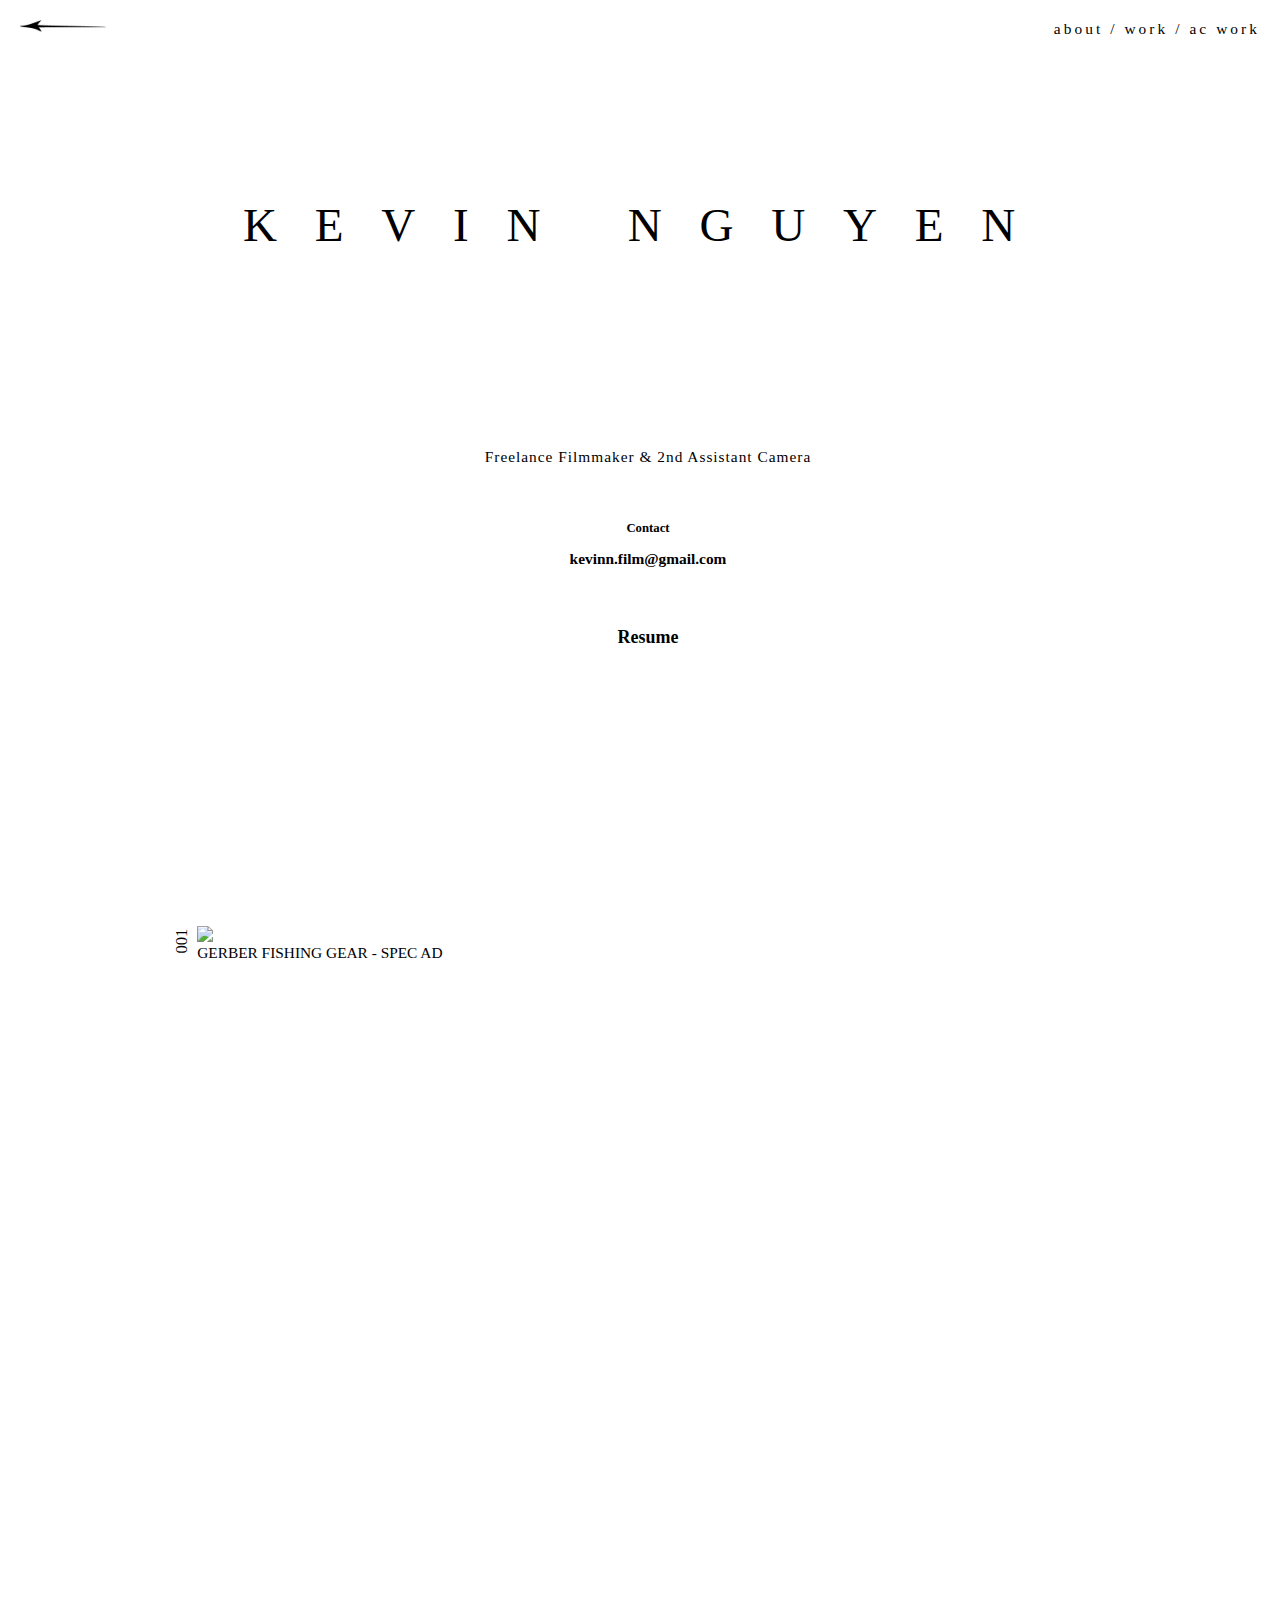
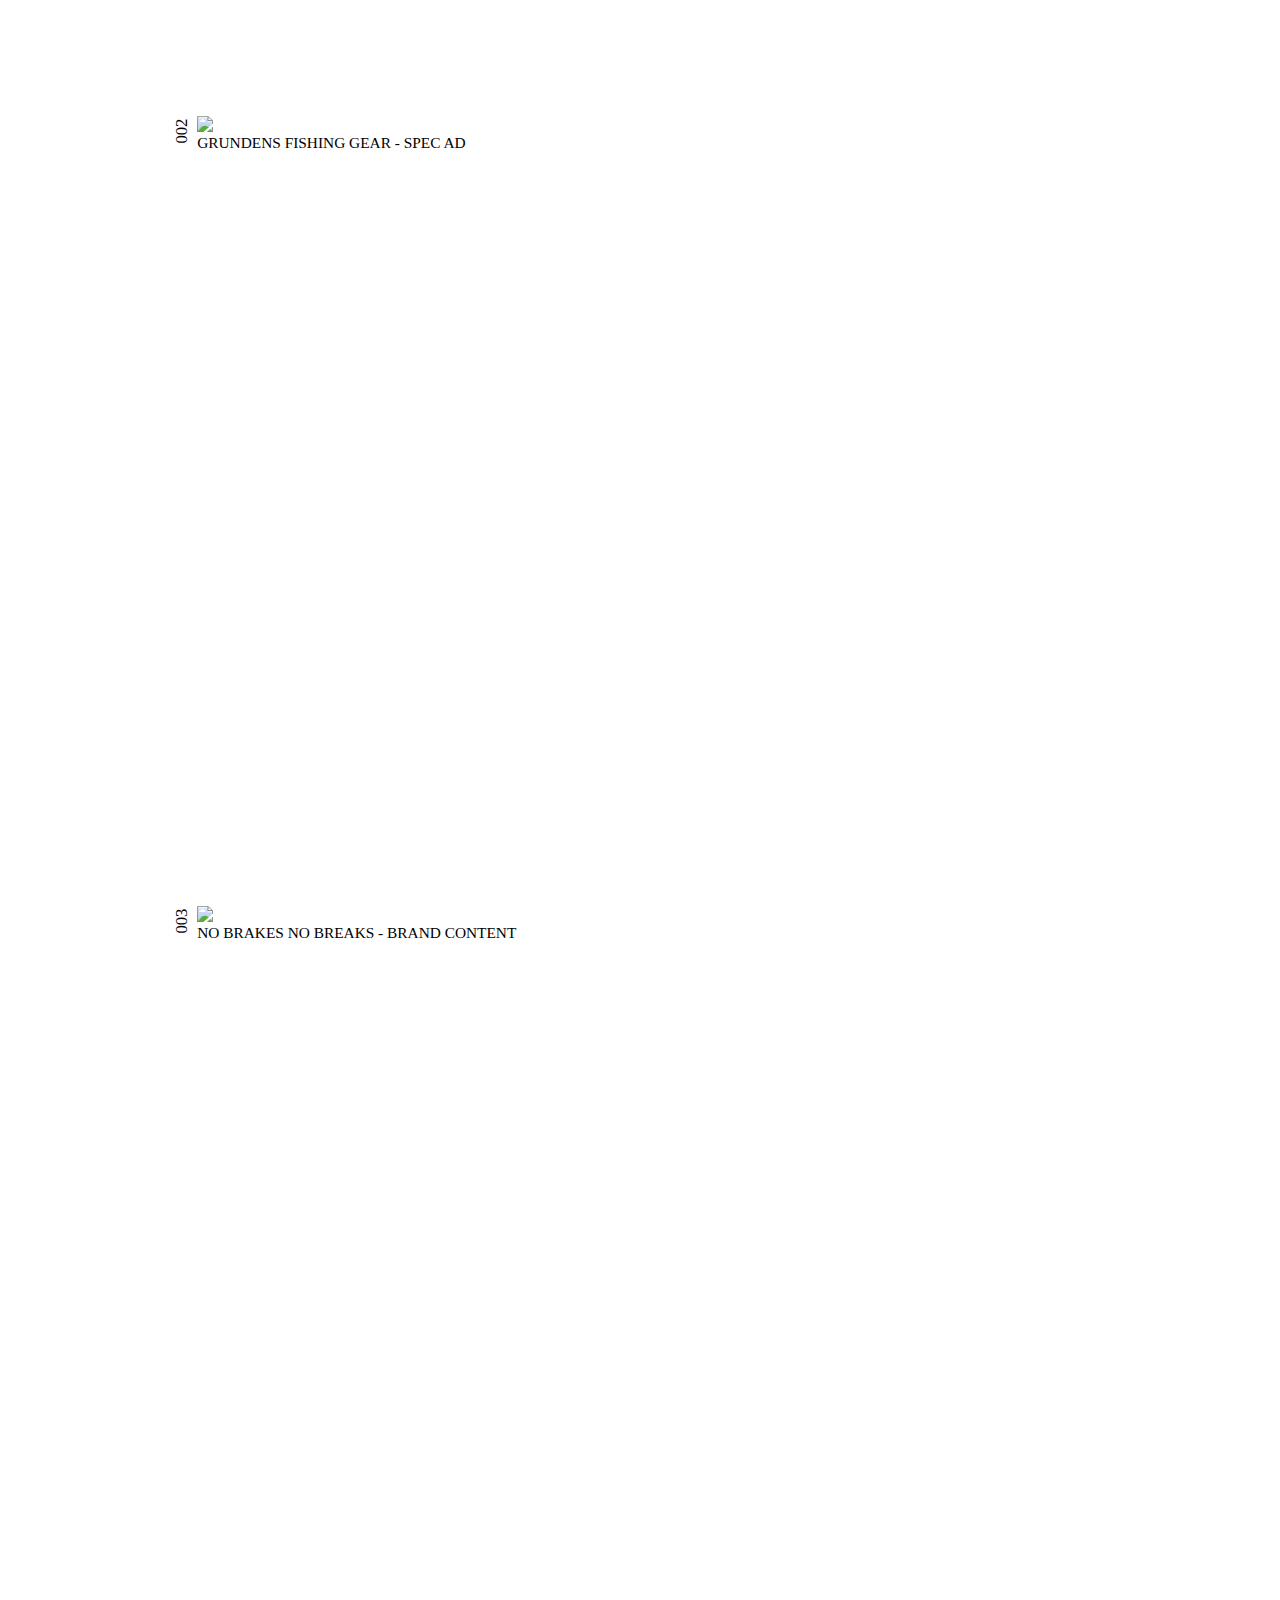
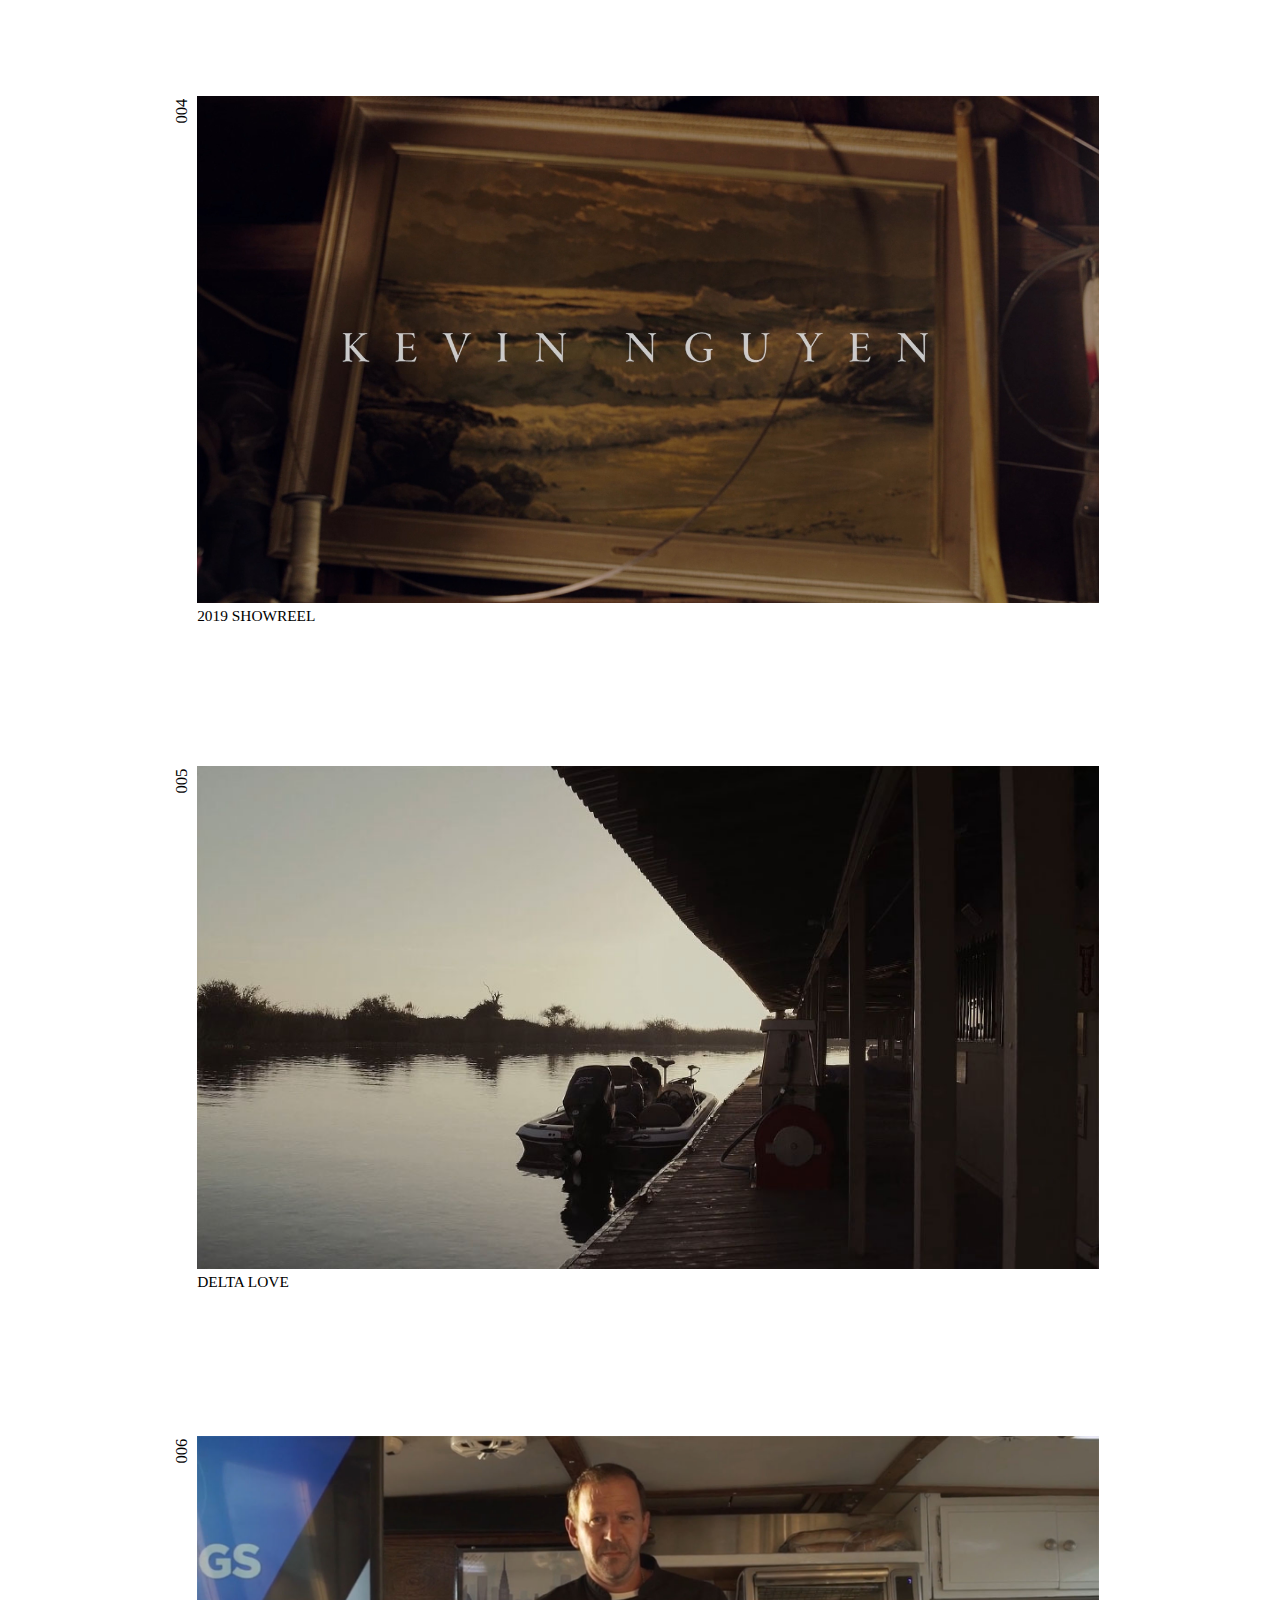
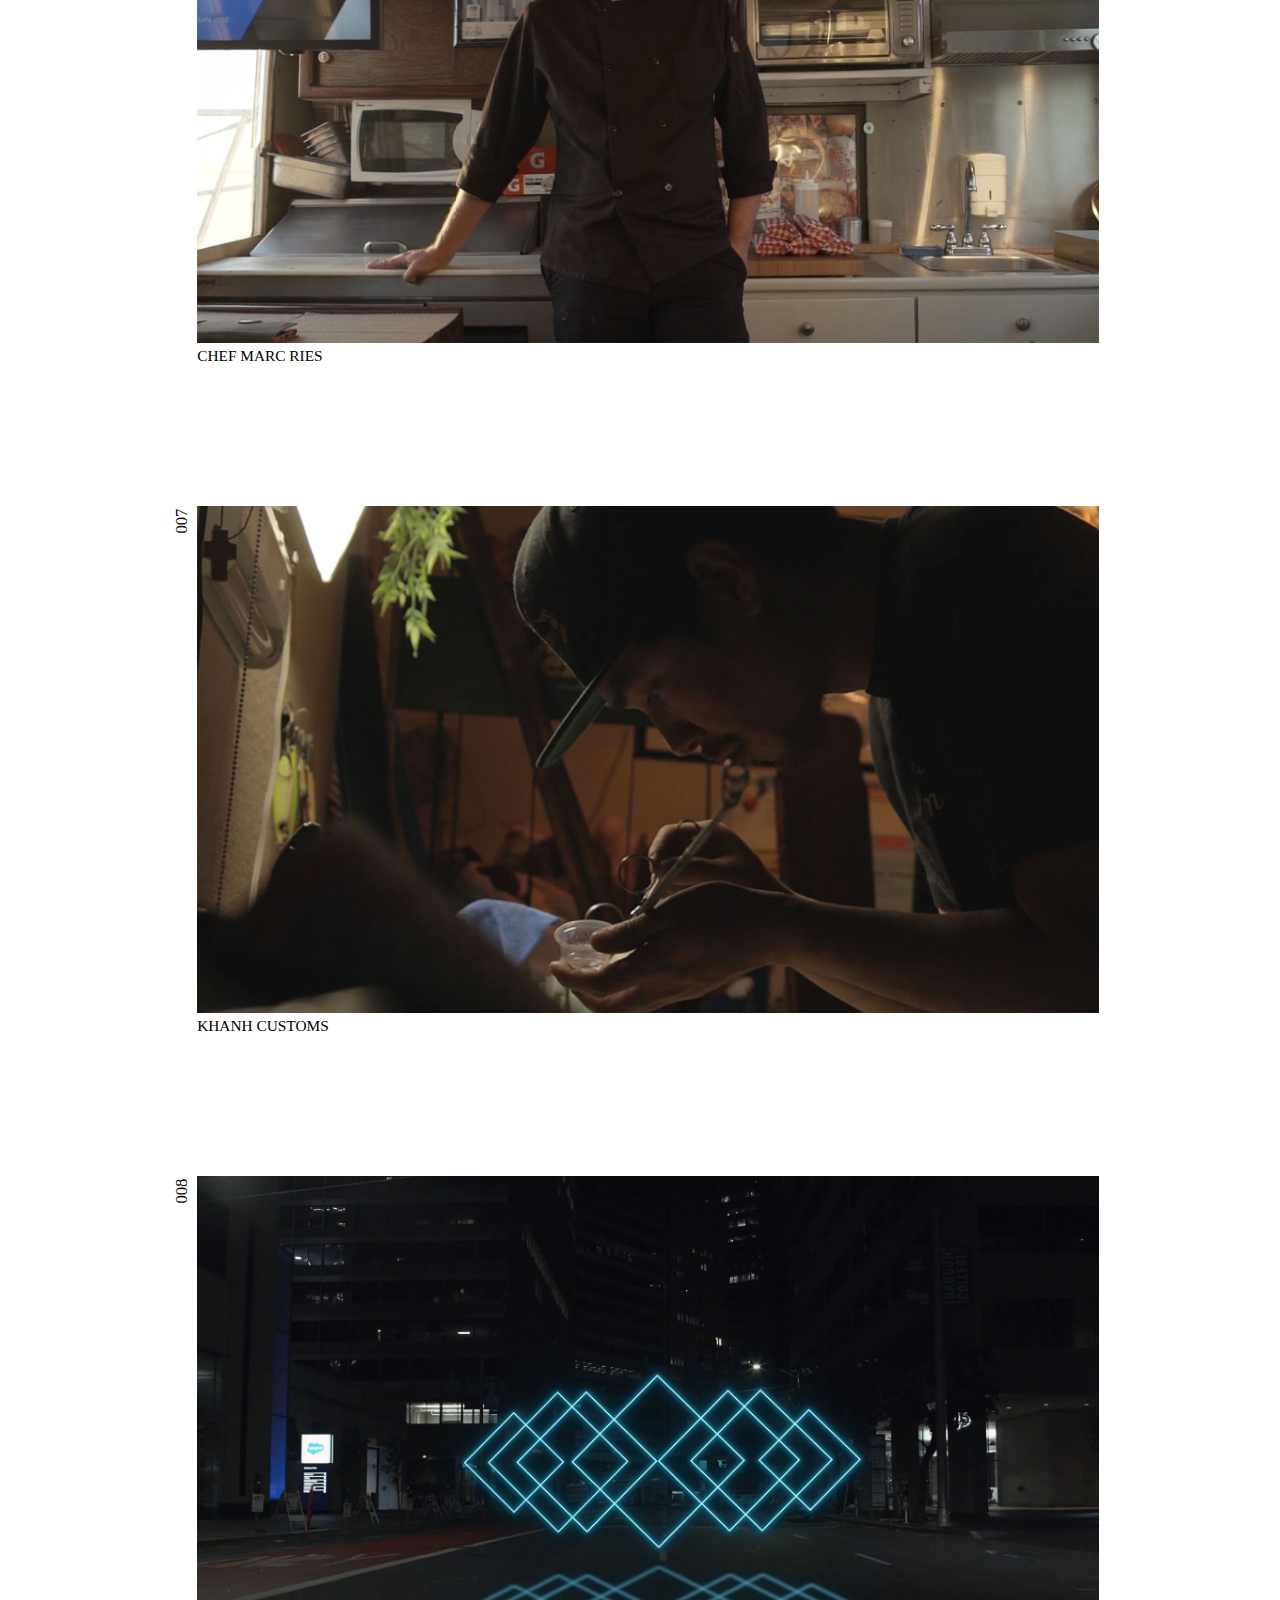
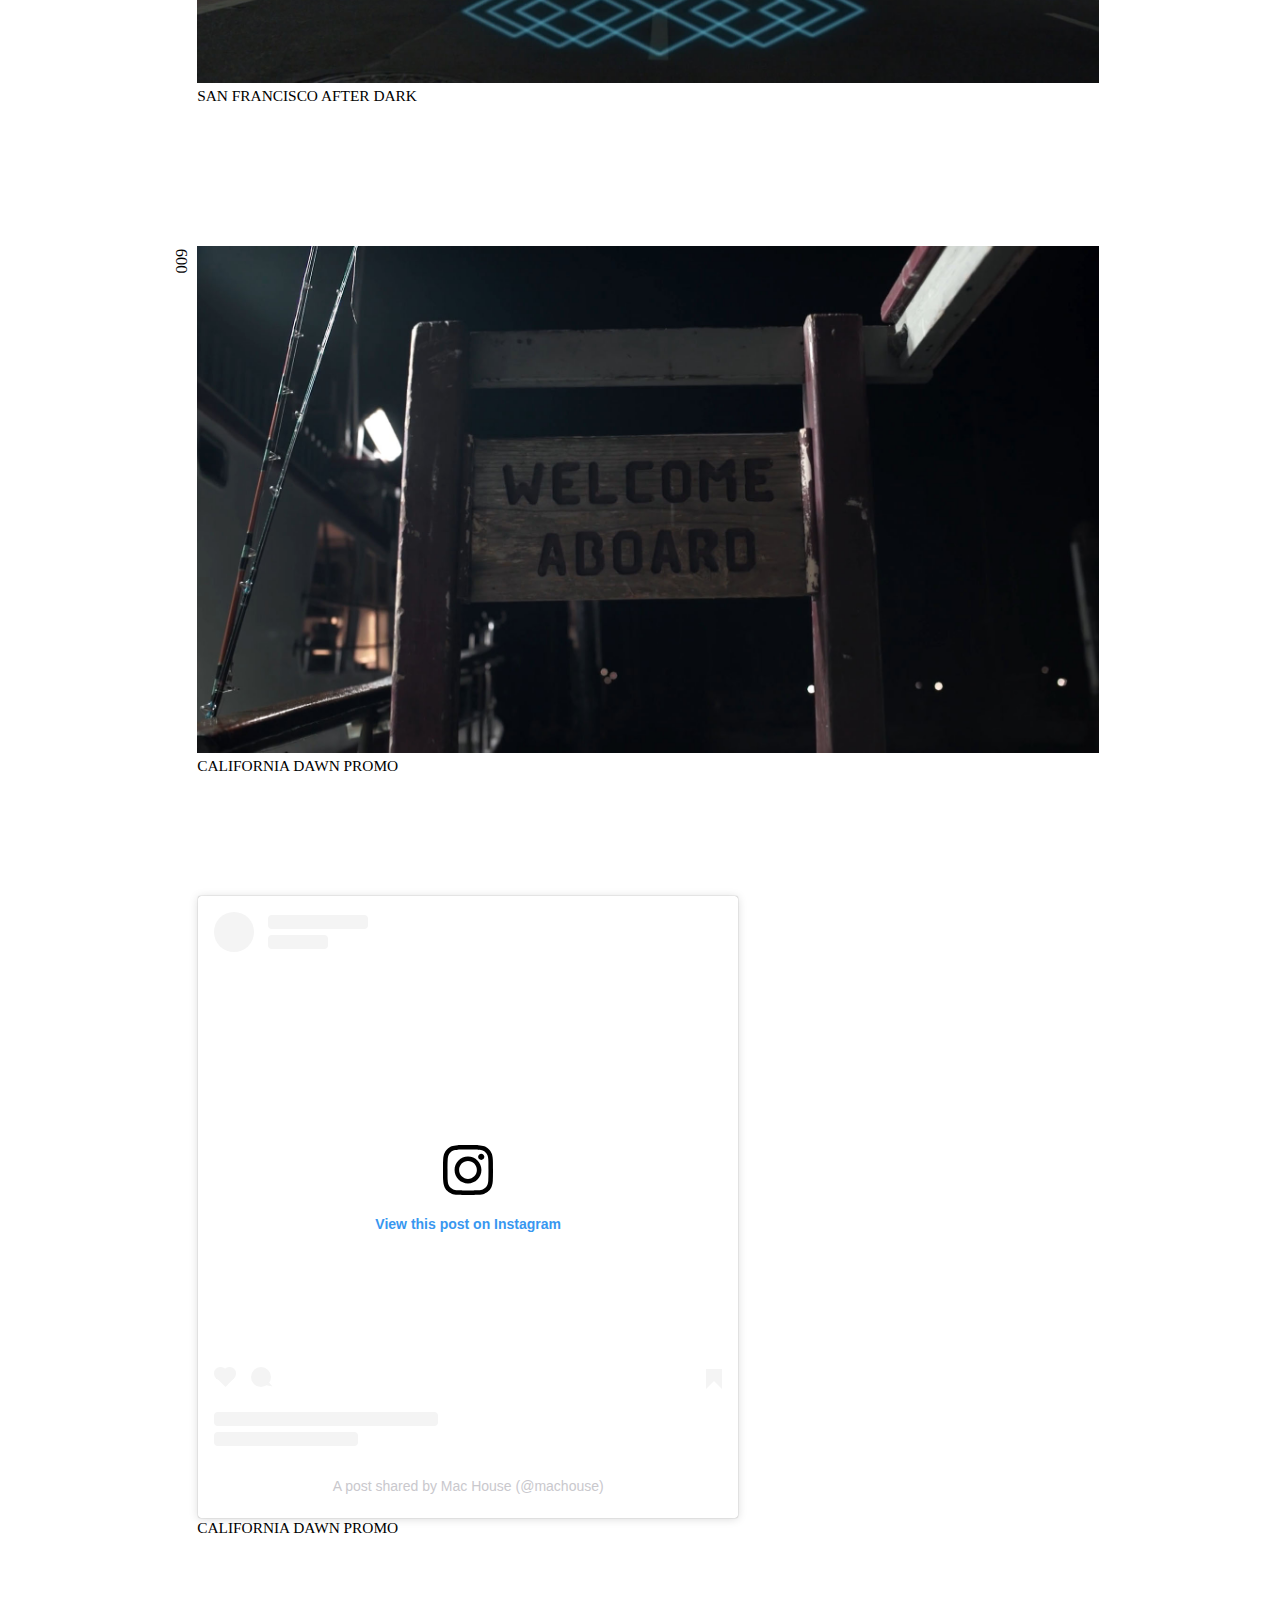
==== about.html @ 64e60bce "Build" ====
<!DOCTYPE html>
<html lang="en">
<head>


     <meta charset="UTF-8">
     <meta name="viewport" content="width=device-width, initial-scale=1.0">
     <meta http-equiv="X-UA-Compatible" content="ie=edge">
     <title>Kevin Nguyen</title>
     <link rel="stylesheet" href="master.css">
     <link rel="stylesheet" href="css/lity.css">

     <link rel="stylesheet" href="https://use.typekit.net/zfg3iel.css">


     <script src="https://code.jquery.com/jquery-3.3.1.js"></script>
     <script src="js/jquery.vide.js"></script>
     <script src="js/main.js"></script>
     <script src="js/lity.js"></script>
     <script src="js/jquery.js"></script>

</head>
<body >

 <div id="navL">
<!--  <a href = "index.html"><IMG SRC="imgs/back.png" ALT="back"></a>
   -->   
   <a href="index.html" id="back">sdfs</a>

 </div> 
    

<!-- <div class="biocontainer">
 <div id="nameAbout">Kevin Nguyen</div>
 <div id="bio">
I am a free lance filmmaker from San Jose, California.<br/>
</div> 
</div> -->


<div id="navRabout">
   <a href="#" style="color:#000">about</a>
   /
   <a href="#work_section" style="color:#000">work</a>
    /
      <a href="ac.html" style="color:#000">AC Work</a>

</div>


<!-- <div id="bio">
I am a free lance film maker in San Jose, California.<br/>
 Capturing the outdoor lifestyle from land and water from a different persepctive. 
</div> -->


<!-- <div id="contact">
<p>Contact</p>
<p>kevinn.film@gmail.com </p>
</div> -->




<div class="row">
  <div class="column1" >
  </div>

   <div class="column2" >
    <div class="biocontainer">
     
      <div id="nameAbout">Kevin Nguyen
      </div>
    
        <div id="bio">
      
Freelance Filmmaker & 2nd Assistant Camera        
        </div> 



     
        

          <div id="contact">
          <h5>Contact</h5>
          <h4>kevinn.film@gmail.com </h4>

          <br>
          <br>
          <br>
<h3>
                  <a href="pdf/KevinNguyen_resume2022.pdf" style="color:#000">Resume</a>
          </h3>
          </div> 


 </div>
</div>
  <div class="column3" ></div>

 </div> 



<!----------------------------------------WORK----------------------------------------------------------------------->
<!-- //------------------------------------------------------------ Virginia -------------------------------------------------------// -->

<div class="row">
  
  <div class="column1" >
  </div>

   <div class="column2" >

<section id="work_section">

<div class="work1">    
   
   <div class="number">
       001
    </div>
   
      <a href = "https://vimeo.com/660312480"data-lity ><IMG SRC="imgs/gerber.png"  ALT="delta" class="responsive" width="775" height="575"></a>

<a href="https://vimeo.com/660312480" ALT="delta" class="responsive" width="775" height="575" style="color:#000"> 
 <div class="caption">
       Gerber Fishing Gear - Spec Ad
 </div>

   </div>
</a>
   

 </div> 

 <div class="column3" > 
   </div>

 </div>
<!-- //------------------------------------------------------------Grundens -------------------------------------------------------// -->

<div class="row">
  
  <div class="column1" >
  </div>

   <div class="column2" >

<section id="work_section">

<div class="work1">    
   
   <div class="number">
       002
    </div>
   
      <a href = "https://vimeo.com/684552723"data-lity ><IMG SRC="imgs/grundens.png"  ALT="delta" class="responsive" width="775" height="575"></a>

<a href="https://vimeo.com/684552723" ALT="delta" class="responsive" width="775" height="575" style="color:#000"> 
 <div class="caption">
       Grundens Fishing Gear - Spec Ad
 </div>

   </div>
</a>
   

 </div> 

 <div class="column3" > 
   </div>

 </div>


<!-- //------------------------------------------------------------No Brakes No Breaks -------------------------------------------------------// -->

<div class="row">
  
  <div class="column1" >
  </div>

   <div class="column2" >

<section id="work_section">

<div class="work1">    
   
   <div class="number">
       003
    </div>
   
      <a href = "https://vimeo.com/700634023"data-lity ><IMG SRC="imgs/dai.png"  ALT="delta" class="responsive" width="775" height="575"></a>

<a href="https://vimeo.com/700634023" ALT="delta" class="responsive" width="775" height="575" style="color:#000"> 
 <div class="caption">
       No Brakes No Breaks - Brand Content
 </div>

   </div>
</a>
   

 </div> 

 <div class="column3" > 
   </div>

 </div>

<!-- //------------------------------------------------------------REEL------------------------------------------------------------------------------------// -->

<div class="row">
  
  <div class="column1" >
  </div>

   <div class="column2" >

<section id="work_section">

<div class="work1">    
   
   <div class="number">
       004
    </div>
   
      <a href = "https://vimeo.com/359212672"data-lity ><IMG SRC="imgs/reel.jpg"  ALT="delta" class="responsive" width="775" height="575"></a>

 <div class="caption">
       2019 Showreel
 </div>

   </div>

   

 </div> 

 <div class="column3" > 
   </div>

 </div>

<!-- //------------------------------------------------------------DELTA-------------------------------------------------------------------------------------// -->

<div class="row">
  
  <div class="column1" >
  </div>

   <div class="column2" >

<section id="work_section">

<div class="work2">    
   
   <div class="number">
       005
    </div>
   
      <a href = "https://vimeo.com/292973057"data-lity ><IMG SRC="imgs/delta.jpg"  ALT="delta" class="responsive" width="775" height="575"></a>

 <div class="caption">
       Delta Love
 </div>

   </div>

   

 </div> 

 <div class="column3" > 
   </div>

 </div>


<!-- //------------------------------------------------------------CHEF------------------------------------------------------------------------------------// -->

<div class="row">
  
  <div class="column1" >
  </div>

   <div class="column2" >


<div class="work2">    
   
   <div class="number">
       006
    </div>
   
      <a href = "https://vimeo.com/333917007"data-lity ><IMG SRC="imgs/chef.jpg"  ALT="chef" class="responsive" width="775" height="575"></a>

 <div class="caption">
       Chef Marc Ries
 </div>

   </div>

   

 </div> 

 <div class="column3" > 
   </div>

 </div>
<!-- ---------------------------------------------------------------------------KKHANH--------------------------------------------------------------->


<div class="row">
  
  <div class="column1" >
  </div>

   <div class="column2" >



<div class="work2">    
   
   <div class="number">
       007
    </div>
   
      <a href = "https://vimeo.com/195911057"  data-lity><IMG SRC="imgs/khanh.jpg"  ALT="khanhcustoms" class="responsive" width="775" height="575"></a>

 <div class="caption">
       Khanh Customs
 </div>

   </div>

   

 </div> 

 <div class="column3" > 
   </div>

 </div>

<!-- //-------------------------------------------------------------SF------------------------------------------------------------------------------// -->

<div class="row">
  
  <div class="column1" >
  </div>

   <div class="column2" >

<div class="work2">    
   
   <div class="number">
       008
    </div>
   
      <a href = "https://vimeo.com/295862857"data-lity><IMG SRC="imgs/sf.jpg"  ALT="sanfrancisco" class="responsive" width="775" height="575"></a>

 <div class="caption">
       San Francisco After Dark
 </div>

   </div>

   

 </div> 

 <div class="column3" > 
   </div>

 </div>


<!-- //------------------------------------------------------------CALDAWN--------------------------------------------------------------------------------------// -->

<div class="row">
  
  <div class="column1" >
  </div>

   <div class="column2" >



<div class="work2">    
   
   <div class="number">
       009
    </div>

      <a href = "https://vimeo.com/295862857"data-lity><IMG SRC="imgs/caldawn.jpg" data-lightbox="image-1" ALT="californiadawn" class="responsive" width="775" height="575"></a>

 <div class="caption">
       California Dawn Promo
 </div>

   </div>

   

 </div> 

 <div class="column3" > 
   </div>

 </div>

 </section>

<!-- ---------------------------------------------------------------------------------------------------------------------------------------------------------------->

<!-- //------------------------------------------------------------CALDAWN--------------------------------------------------------------------------------------// -->
<div class="row">
  
  <div class="column1" >

  </div>

   <div class="column2" >



<div class="work2">    
   

  <!--  <div class="number">
       009
    </div> -->

<blockquote class="instagram-media" data-instgrm-captioned data-instgrm-permalink="https://www.instagram.com/tv/CeUZpu4DZGR/?utm_source=ig_embed&amp;utm_campaign=loading" data-instgrm-version="14" style=" background:#FFF; border:0; border-radius:3px; box-shadow:0 0 1px 0 rgba(0,0,0,0.5),0 1px 10px 0 rgba(0,0,0,0.15); margin: 1px; max-width:540px; min-width:326px; padding:0; width:99.375%; width:-webkit-calc(100% - 2px); width:calc(100% - 2px);"><div style="padding:16px;"> <a href="https://www.instagram.com/tv/CeUZpu4DZGR/?utm_source=ig_embed&amp;utm_campaign=loading" style=" background:#FFFFFF; line-height:0; padding:0 0; text-align:center; text-decoration:none; width:100%;" target="_blank"> <div style=" display: flex; flex-direction: row; align-items: center;"> <div style="background-color: #F4F4F4; border-radius: 50%; flex-grow: 0; height: 40px; margin-right: 14px; width: 40px;"></div> <div style="display: flex; flex-direction: column; flex-grow: 1; justify-content: center;"> <div style=" background-color: #F4F4F4; border-radius: 4px; flex-grow: 0; height: 14px; margin-bottom: 6px; width: 100px;"></div> <div style=" background-color: #F4F4F4; border-radius: 4px; flex-grow: 0; height: 14px; width: 60px;"></div></div></div><div style="padding: 19% 0;"></div> <div style="display:block; height:50px; margin:0 auto 12px; width:50px;"><svg width="50px" height="50px" viewBox="0 0 60 60" version="1.1" xmlns="https://www.w3.org/2000/svg" xmlns:xlink="https://www.w3.org/1999/xlink"><g stroke="none" stroke-width="1" fill="none" fill-rule="evenodd"><g transform="translate(-511.000000, -20.000000)" fill="#000000"><g><path d="M556.869,30.41 C554.814,30.41 553.148,32.076 553.148,34.131 C553.148,36.186 554.814,37.852 556.869,37.852 C558.924,37.852 560.59,36.186 560.59,34.131 C560.59,32.076 558.924,30.41 556.869,30.41 M541,60.657 C535.114,60.657 530.342,55.887 530.342,50 C530.342,44.114 535.114,39.342 541,39.342 C546.887,39.342 551.658,44.114 551.658,50 C551.658,55.887 546.887,60.657 541,60.657 M541,33.886 C532.1,33.886 524.886,41.1 524.886,50 C524.886,58.899 532.1,66.113 541,66.113 C549.9,66.113 557.115,58.899 557.115,50 C557.115,41.1 549.9,33.886 541,33.886 M565.378,62.101 C565.244,65.022 564.756,66.606 564.346,67.663 C563.803,69.06 563.154,70.057 562.106,71.106 C561.058,72.155 560.06,72.803 558.662,73.347 C557.607,73.757 556.021,74.244 553.102,74.378 C549.944,74.521 548.997,74.552 541,74.552 C533.003,74.552 532.056,74.521 528.898,74.378 C525.979,74.244 524.393,73.757 523.338,73.347 C521.94,72.803 520.942,72.155 519.894,71.106 C518.846,70.057 518.197,69.06 517.654,67.663 C517.244,66.606 516.755,65.022 516.623,62.101 C516.479,58.943 516.448,57.996 516.448,50 C516.448,42.003 516.479,41.056 516.623,37.899 C516.755,34.978 517.244,33.391 517.654,32.338 C518.197,30.938 518.846,29.942 519.894,28.894 C520.942,27.846 521.94,27.196 523.338,26.654 C524.393,26.244 525.979,25.756 528.898,25.623 C532.057,25.479 533.004,25.448 541,25.448 C548.997,25.448 549.943,25.479 553.102,25.623 C556.021,25.756 557.607,26.244 558.662,26.654 C560.06,27.196 561.058,27.846 562.106,28.894 C563.154,29.942 563.803,30.938 564.346,32.338 C564.756,33.391 565.244,34.978 565.378,37.899 C565.522,41.056 565.552,42.003 565.552,50 C565.552,57.996 565.522,58.943 565.378,62.101 M570.82,37.631 C570.674,34.438 570.167,32.258 569.425,30.349 C568.659,28.377 567.633,26.702 565.965,25.035 C564.297,23.368 562.623,22.342 560.652,21.575 C558.743,20.834 556.562,20.326 553.369,20.18 C550.169,20.033 549.148,20 541,20 C532.853,20 531.831,20.033 528.631,20.18 C525.438,20.326 523.257,20.834 521.349,21.575 C519.376,22.342 517.703,23.368 516.035,25.035 C514.368,26.702 513.342,28.377 512.574,30.349 C511.834,32.258 511.326,34.438 511.181,37.631 C511.035,40.831 511,41.851 511,50 C511,58.147 511.035,59.17 511.181,62.369 C511.326,65.562 511.834,67.743 512.574,69.651 C513.342,71.625 514.368,73.296 516.035,74.965 C517.703,76.634 519.376,77.658 521.349,78.425 C523.257,79.167 525.438,79.673 528.631,79.82 C531.831,79.965 532.853,80.001 541,80.001 C549.148,80.001 550.169,79.965 553.369,79.82 C556.562,79.673 558.743,79.167 560.652,78.425 C562.623,77.658 564.297,76.634 565.965,74.965 C567.633,73.296 568.659,71.625 569.425,69.651 C570.167,67.743 570.674,65.562 570.82,62.369 C570.966,59.17 571,58.147 571,50 C571,41.851 570.966,40.831 570.82,37.631"></path></g></g></g></svg></div><div style="padding-top: 8px;"> <div style=" color:#3897f0; font-family:Arial,sans-serif; font-size:14px; font-style:normal; font-weight:550; line-height:18px;">View this post on Instagram</div></div><div style="padding: 12.5% 0;"></div> <div style="display: flex; flex-direction: row; margin-bottom: 14px; align-items: center;"><div> <div style="background-color: #F4F4F4; border-radius: 50%; height: 12.5px; width: 12.5px; transform: translateX(0px) translateY(7px);"></div> <div style="background-color: #F4F4F4; height: 12.5px; transform: rotate(-45deg) translateX(3px) translateY(1px); width: 12.5px; flex-grow: 0; margin-right: 14px; margin-left: 2px;"></div> <div style="background-color: #F4F4F4; border-radius: 50%; height: 12.5px; width: 12.5px; transform: translateX(9px) translateY(-18px);"></div></div><div style="margin-left: 8px;"> <div style=" background-color: #F4F4F4; border-radius: 50%; flex-grow: 0; height: 20px; width: 20px;"></div> <div style=" width: 0; height: 0; border-top: 2px solid transparent; border-left: 6px solid #f4f4f4; border-bottom: 2px solid transparent; transform: translateX(16px) translateY(-4px) rotate(30deg)"></div></div><div style="margin-left: auto;"> <div style=" width: 0px; border-top: 8px solid #F4F4F4; border-right: 8px solid transparent; transform: translateY(16px);"></div> <div style=" background-color: #F4F4F4; flex-grow: 0; height: 12px; width: 16px; transform: translateY(-4px);"></div> <div style=" width: 0; height: 0; border-top: 8px solid #F4F4F4; border-left: 8px solid transparent; transform: translateY(-4px) translateX(8px);"></div></div></div> <div style="display: flex; flex-direction: column; flex-grow: 1; justify-content: center; margin-bottom: 24px;"> <div style=" background-color: #F4F4F4; border-radius: 4px; flex-grow: 0; height: 14px; margin-bottom: 6px; width: 224px;"></div> <div style=" background-color: #F4F4F4; border-radius: 4px; flex-grow: 0; height: 14px; width: 144px;"></div></div></a><p style=" color:#c9c8cd; font-family:Arial,sans-serif; font-size:14px; line-height:17px; margin-bottom:0; margin-top:8px; overflow:hidden; padding:8px 0 7px; text-align:center; text-overflow:ellipsis; white-space:nowrap;"><a href="https://www.instagram.com/tv/CeUZpu4DZGR/?utm_source=ig_embed&amp;utm_campaign=loading" style=" color:#c9c8cd; font-family:Arial,sans-serif; font-size:14px; font-style:normal; font-weight:normal; line-height:17px; text-decoration:none;" target="_blank">A post shared by Mac House (@machouse)</a></p></div></blockquote> <script async src="https://www.instagram.com/embed.js"></script>



     
 <div class="caption">
       California Dawn Promo
 </div>

   </div>

   

 </div> 

 <div class="column3" > 
   </div>

 </div>

 </section>
<!-- ---------------------------------------------------------------------------------------------------------------------------------------------------------------->

<div class="row">
  
  <div class="column1" >

  </div>

   <div class="column2" >

    <footer> </footer>
   </div>

 <div class="column3" > 
   </div>

 </div>


<script src="js/lightbox-plus-jquery.js"></script>

</body>
</html>
---- master.css ----
html, body {
    /*  margin: 0px; */
     width: 100%;
     height: 100%;
/*      border: 30px;
      */     display: block;
     box-sizing: border-box;
}

*,
*:before,
*:after {
  box-sizing: inherit;
}

h6{
   font-family: garamond-premier-pro-caption, serif;
     font-weight: 500;
     font-style: normal;
     color: #00;
     font-size: 1.2vw;
}

/* GRID */
/* Create three equal columns that floats next to each other */
.column1 {
  float: left;
  width: 17.5%;
  padding: 10px;
}

.column2 {
  float: left;
  width: 65%;
  padding: 10px;

}

.column3 {
  float: left;
  width: 17.5%;
  padding: 10px;
}
/* Clear floats after the columns */
.row:after {
  content: "";
  display: table;
  clear: both;
  
}





#name {
     position: relative;
     top: 50%;
    left: 50%; 
     transform: translate(-50%, -50%); 
     font-family: garamond-premier-pro, serif;
     font-weight: 400;
     font-style: normal;
     text-transform: uppercase;
     color: #fff;
    text-align: center;
          font-size: 3.5vw;
     letter-spacing: .8em;
}


 .fade-in {
  opacity: 1;
  animation-name: fadeInOpacity;
  animation-iteration-count: 1;
  animation-timing-function: ease-in;
  animation-duration: 2s;
}

@keyframes fadeInOpacity {
  0% {
    opacity: 0;
  }
  100% {
    opacity: 1;
  }
} 



#name .fade-in{
    position: relative;
     top: 50%;
    left: 50%; 
     transform: translate(-50%, -50%); 
     font-family: garamond-premier-pro, serif;
     font-weight: 400;
     font-style: normal;
     text-transform: uppercase;
     color: #fff;
    text-align: center;
          font-size: 3.5vw;
     letter-spacing: .8em;

       opacity: 1;
  animation-name: fadeInOpacity;
  animation-iteration-count: 1;
  animation-timing-function: ease-in;
  animation-duration: 2s;

}

@keyframes fadeInOpacity {
  0% {
    opacity: 0;
  }
  100% {
    opacity: 1;
  }
} 




#nameAbout {
     position: absolute;
 /*    top: 25%;
  left: 90%;  */
           font-family: garamond-premier-pro, serif;
     font-weight: 400;
     font-style: normal;
     text-transform: uppercase;
     color: #000;
 /* text-align: center; */  
   font-size: 50px;
     letter-spacing: .8em;
  /*    margin-left:auto;
      margin-right:auto;  */
/*      width:1100px; */
     
}

#bio {
     position: relative;
     margin-top: 210px;
     /* left: 200px;   */
     font-family: garamond-premier-pro, serif;
     font-weight: 600;
     font-style: normal;
     color: #00;
     font-size: 16px;
/*     text-align: center; 
      */     /* margin: auto;
     width:50%; */
     letter-spacing: 1px;
     line-height: 19px;

}

#contact{
     position: absolute;
     top: 555px; 
     font-family: garamond-premier-pro-caption, serif;
     font-weight: 400;
     font-style: normal;
     color: #00;
     font-size: 19px;
     letter-spacing: 0em;
     line-height: 18px;
    
    
}

.biocontainer{
/* position: absolute;
width:100%; 

 left: 50%;
  top: 50%;
  transform: translate(-50%, -50%); */
  
/*  margin: 190px auto;
 width: 65%;  */
/*  margin-bottom: 100px;
 */ }




#aboutContact{
     position: relative;
     top: 550px;
     font-family: garamond-premier-pro-display, serif;
     font-weight: 300;
     font-style: normal;
     text-transform: lowercase;
     color: #fff;
     text-align: right;
     font-size: 18px;
     letter-spacing: .2em;

}

a{
   
      color: #fff;
  text-decoration: none; 
}


#navR{
     font-family: garamond-premier-pro-display, serif;
     font-weight: 300;
     font-style: normal;
     text-transform: lowercase;
     color: #fff;
     font-size: 18px;
     letter-spacing: .2em;
    text-decoration: none;
   position:absolute;
   top:20px;
   right:20px;
}


#navRabout{
     font-family: garamond-premier-pro-display, serif;
     font-weight: 300;
     font-style: normal;
     text-transform: lowercase;
     font-color: #fff;
     font-size: 18px;
     letter-spacing: .2em;
    text-decoration: none;
   position:absolute;
   top:20px;
   right:20px;
}

#navL{
     font-family: garamond-premier-pro-display, serif;
     font-weight: 300;
     font-style: normal;
     text-transform: lowercase;
     color: #fff;
     font-size: 18px;
     letter-spacing: .2em;
    text-decoration: none;
   position:absolute;
   top:20px;
   left:20px;
}


#back{
   background-image: url(imgs/back1.svg);
   width:90px;
   height:20px;
   display: block;


   
    text-indent:-9999px;
    background-repeat: no-repeat;

 }





/* Extra small devices (phones, 600px and down) */
@media only screen and (max-width: 600px) {
     
footer{
margin-top: 0px;
      padding-bottom: 200px;
}

     #name {
     position: relative;
     top: 50%;
    left: 50%; 
     transform: translate(-50%, -50%); 
     font-family: garamond-premier-pro, serif;
     font-weight: 400;
     font-style: normal;
     text-transform: uppercase;
     color: #fff;
    text-align: center;
          font-size: 5vw;
     letter-spacing: .8em;
}

#nameAbout {
     position: relative;
    margin-top: 25%;
 /*  left: 90%; */
           font-family: garamond-premier-pro, serif;
     font-weight: 400;
     font-style: normal;
     text-transform: uppercase;
     color: #000;
  text-align: center; 
   font-size: 7vw;
     letter-spacing: .8em;
  /*    margin-left:auto;
      margin-right:auto;  */
/*      width:1100px; */
     
}

#bio {
     position: relative;
     margin-top:70px;
     /* left: 200px;   */
     font-family: garamond-premier-pro-caption, serif;
     font-weight: 400;
     font-style: normal;
     color: #00;
     font-size: 2vw;
/*     text-align: center; 
      */     /* margin: auto;
     width:50%; */

}

#contact{
     position: relative;
     margin-top: -530px; 
     font-family: garamond-premier-pro-caption, serif;
     font-weight: 400;
     font-style: normal;
     color: #00;
     font-size: 2.1vw;
     letter-spacing: 0em;
     line-height: 2px;
    
    
}

.biocontainer{
/* position: absolute;
width:100%; 

 left: 50%;
  top: 50%;
  transform: translate(-50%, -50%); */
  margin-top: 30px;
}

#navRabout{
     font-family: garamond-premier-pro-display, serif;
     font-weight: 300;
     font-style: normal;
     text-transform: lowercase;
     font-color: black;
     font-size: 3vw;
     letter-spacing: .2em;
    text-decoration: none;
   position:absolute;
   top:20px;
   right:20px;
}

#navR{
     font-family: garamond-premier-pro-display, serif;
     font-weight: 300;
     font-style: normal;
     text-transform: lowercase;
     color: #fff;
     font-size: 13px;
     letter-spacing: .2em;
    text-decoration: none;
   position:absolute;
   top:20px;
   right:20px;
}



#back{
   background-image: url(imgs/back1.svg);
   background-size: 70%;
   display: block;
    text-indent:-9999px;
   background-repeat: no-repeat;

 }

 #khanhcustom{
background-image: url(imgs/khanh.jpg);
   background-size: 100%;
   display: block;
    text-indent:-9999px;
   /* background-repeat: no-repeat; */
   margin-top:50%;
   height:100%;
 }

.work1{
    margin-top: 400px;
     height: 100px;
 
}

.work2{
    margin-top: 150px;
     height: 100px;
 

}

.number
{
      -webkit-transform: rotate(-90deg) translateX(-4.5%);
        -webkit-transform-origin: left top;
         position: relative;
         transform-origin: -1% 80%;
         font-size: 1.3vw;
}
.responsive {
  width: 100%;
  height: auto;
}


.caption {
        -webkit-transform-origin: left bottom;
         position: absolute;
         transform-origin: -0% 80%;
          font-family: garamond-premier-pro-caption, serif;
     font-weight: 500;
     font-style: normal;
     color: #00;
     text-transform: uppercase;
     font-size: 1.2vw;
}

} 



/* Small devices (portrait tablets and large phones, 601px and up) */
@media only screen and (min-width: 601px) {


footer{
margin-top: 0px;
      padding-bottom: 250px;
}



 #name {
     position: relative;
     top: 50%;
    left: 50%; 
     transform: translate(-50%, -50%); 
     font-family: garamond-premier-pro, serif;
     font-weight: 400;
     font-style: normal;
     text-transform: uppercase;
     color: #fff;
    text-align: center;
          font-size: 3.5vw;
     letter-spacing: .8em;
}

#nameAbout {
     position: relative;
    margin-top: 25%;
 /*  left: 90%; */
           font-family: garamond-premier-pro, serif;
     font-weight: 400;
     font-style: normal;
     text-transform: uppercase;
     color: #000;
text-align: center; 
  font-size: 7vw;
     letter-spacing: .8em;
  /*    margin-left:auto;
      margin-right:auto;  */
/*      width:1100px; */
     
}

#bio {
     position: relative;
     margin-top: 85px;
     /* left: 200px;   */
     font-family: garamond-premier-pro-caption, serif;
     font-weight: 400;
     font-style: normal;
     color: #00;
     font-size: 2vw;
/*     text-align: center; 
      */     /* margin: auto;
     width:50%; */

}

#contact{
     position: relative;
     margin-top: -550px; 
     font-family: garamond-premier-pro-caption, serif;
     font-weight: 400;
     font-style: normal;
     color: #00;
     font-size: 2vw;
     letter-spacing: 0em;
     line-height: 10px;
    
    
}

.biocontainer{
/*  position: absolute;
*/
 
/*  left: 50%;
 top: 50%;
 transform: translate(-50%, -50%); */
margin-top: 30px;  
/* margin: 190px auto;
    width:80%;  */

}

#navRabout{
     font-family: garamond-premier-pro-display, serif;
     font-weight: 300;
     font-style: normal;
     text-transform: lowercase;
     font-color: black;
     font-size: 2vw;
     letter-spacing: .2em;
    text-decoration: none;
   position:absolute;
   top:20px;
   right:20px;
}




#back{
   background-image: url(imgs/back.png);
   background-size: 58%;
   display: block;
    text-indent:-9999px;
   background-repeat: no-repeat;

 }





 #khanhcustom{
background-image: url(imgs/khanh.jpg);
   background-size: 100%;
   display: block;
    text-indent:-9999px;
   /* background-repeat: no-repeat; */
   margin-top:50%;
   height:100%;
 }

.work1{
    margin-top: 450px;
     height: 100px;
 
}

.work2{
    margin-top: 200px;
     height: 100px;
 

}

.number
{
      -webkit-transform: rotate(-90deg) translateX(-4.5%);
        -webkit-transform-origin: left top;
         position: relative;
         transform-origin: -1% 80%;
         font-size: 1.3vw;
}
.responsive {
  width: 100%;
  height: auto;
}


.caption {
        -webkit-transform-origin: left bottom;
         position: absolute;
         transform-origin: -0% 80%;
          font-family: garamond-premier-pro-caption, serif;
     font-weight: 500;
     font-style: normal;
     color: #00;
     text-transform: uppercase;
     font-size: 1.2vw;
}



}






/* Medium devices (landscape tablets, 768px and up) */

@media only screen and (min-width: 768px) {



  footer{
margin-top: 0px;
      padding-bottom: 400px;
}



     #name {
     position: relative;
     top: 50%;
    left: 50%; 
     transform: translate(-50%, -50%); 
     font-family: garamond-premier-pro, serif;
     font-weight: 400;
     font-style: normal;
     text-transform: uppercase;
     color: #fff;
    text-align: center;
          font-size: 3.5vw;
     letter-spacing: .8em;
}

#nameAbout {
     position: relative;
    margin-top: 25%;
 /*  left: 90%; */
           font-family: garamond-premier-pro, serif;
     font-weight: 400;
     font-style: normal;
     text-transform: uppercase;
     color: #000;
/*   text-align: center; 
    */   font-size: 7vw;
     letter-spacing: .8em;
  /*    margin-left:auto;
      margin-right:auto;  */
/*      width:1100px; */
     
}

#bio {
     position: relative;
     margin-top: 175px;
     /* left: 200px;   */
     font-family: garamond-premier-pro-caption, serif;
     font-weight: 400;
     font-style: normal;
     color: #00;
     font-size: 2vw;
/*     text-align: center; 
      */     /* margin: auto;
     width:50%; */

}

#contact{
     position: relative;
     margin-top: -450px; 
     font-family: garamond-premier-pro-caption, serif;
     font-weight: 400;
     font-style: normal;
     color: #00;
     font-size: 2vw;
     letter-spacing: 0em;
    
    
}

.biocontainer{
/* position: absolute;
width:100%; 

 left: 50%;
  top: 50%;
  transform: translate(-50%, -50%); */
  margin-top: 30px;
}

#navRabout{
     font-family: garamond-premier-pro-display, serif;
     font-weight: 300;
     font-style: normal;
     text-transform: lowercase;
     font-color: black;
     font-size: 2vw;
     letter-spacing: .2em;
    text-decoration: none;
   position:absolute;
   top:20px;
   right:20px;
}

#navL{
   position:absolute;
   top:20px;
   left:20px;
 background-image: url(imgs/back);
      background-repeat: no-repeat;
}



#back{
   background-image: url(imgs/back.png);
   background-size: 60%;
   display: block;
    text-indent:-9999px;
   background-repeat: no-repeat;

 }


 #khanhcustom{
background-image: url(imgs/khanh.jpg);
   background-size: 100%;
   display: block;
    text-indent:-9999px;
   /* background-repeat: no-repeat; */
   margin-top:50%;
   height:100%;
 }

.work1{
    margin-top: 650px;
     height: 100px;
 
}

.work2{
    margin-top: 250px;
     height: 100px;
 

}

.number
{
      -webkit-transform: rotate(-90deg) translateX(-4.5%);
        -webkit-transform-origin: left top;
         position: relative;
         transform-origin: -1% 80%;
         font-size: 1.3vw;
}
.responsive {
  width: 100%;
  height: auto;
}


.caption {
        -webkit-transform-origin: left bottom;
         position: absolute;
         transform-origin: -0% 80%;
          font-family: garamond-premier-pro-caption, serif;
     font-weight: 500;
     font-style: normal;
     color: #00;
     text-transform: uppercase;
     font-size: 1.2vw;
}




}

/* Large devices (laptops/desktops, 992px and up) */
@media only screen and (min-width: 992px) {
  footer{
margin-top: 0px;
      padding-bottom: 400px;
}

#name {
     position: relative;
     top: 50%;
    left: 50%; 
     transform: translate(-50%, -50%); 
     font-family: garamond-premier-pro, serif;
     font-weight: 400;
     font-style: normal;
     text-transform: uppercase;
     color: #fff;
    text-align: center;
          font-size: 3.5vw;
     letter-spacing: .8em;
}

#nameAbout {
     position: relative;
    margin-top: 25%;
 /*  left: 90%; */
           font-family: garamond-premier-pro, serif;
     font-weight: 400;
     font-style: normal;
     text-transform: uppercase;
     color: #000;
/*   text-align: center; 
    */   font-size: 3.66vw;
     letter-spacing: .8em;
  /*    margin-left:auto;
      margin-right:auto;  */
/*      width:1100px; */
     
}

#bio {
     position: relative;
     margin-top: 125px;
     /* left: 200px;   */
     font-family: garamond-premier-pro-caption, serif;
     font-weight: 400;
     font-style: normal;
     color: #00;
     font-size: 1.2vw;
/*     text-align: center; 
      */     /* margin: auto;
     width:50%; */

}

#contact{
     position: relative;
     margin-top: -535px; 
     font-family: garamond-premier-pro-caption, serif;
     font-weight: 400;
     font-style: normal;
     color: #00;
     font-size: 1.2vw;
     letter-spacing: 0em;
    
    
}

.biocontainer{
/* position: absolute;
width:100%; 

 left: 50%;
  top: 50%;
  transform: translate(-50%, -50%); */
  margin-top: 100px;
}

#navRabout{
     font-family: garamond-premier-pro-display, serif;
     font-weight: 300;
     font-style: normal;
     text-transform: lowercase;
     font-color: black;
     font-size: 1.2vw;
     letter-spacing: .2em;
    text-decoration: none;
   position:absolute;
   top:20px;
   right:20px;
}

#navL{
   position:absolute;
   top:20px;
   left:20px;
 background-image: url(imgs/back);
      background-repeat: no-repeat;
}



#back{
   background-image: url(imgs/back.png);
   background-size: 60%;
   display: block;
    text-indent:-9999px;
   background-repeat: no-repeat;

 }


 #khanhcustom{
background-image: url(imgs/khanh.jpg);
   background-size: 100%;
   display: block;
    text-indent:-9999px;
   /* background-repeat: no-repeat; */
   margin-top:50%;
   height:100%;
 }

.work1{
    margin-top: 400px;
     height: 100px;
 
}

.work2{
    margin-top: 350px;
     height: 100px;
 

}

.number
{
      -webkit-transform: rotate(-90deg) translateX(-4.5%);
        -webkit-transform-origin: left top;
         position: relative;
         transform-origin: -1% 80%;
         font-size: 1.3vw;
}
.responsive {
  width: 100%;
  height: auto;
}


.caption {
        -webkit-transform-origin: left bottom;
         position: absolute;
         transform-origin: -0% 80%;
          font-family: garamond-premier-pro-caption, serif;
     font-weight: 500;
     font-style: normal;
     color: #00;
     text-transform: uppercase;
     font-size: 1.2vw;
}

}

/* Large devices (laptops/desktops, 992px and up) */
@media only screen and (min-width: 1080px) {
  footer{
margin-top: 0px;
      padding-bottom: 400px;
}


/* GRID */
/* Create three equal columns that floats next to each other */
.column1 {
  float: left;
  width: 14%;
  padding: 10px;
}

.column2 {
  float: left;
  width: 72%;
  padding: 10px;

}

.column3 {
  float: left;
  width: 14%;
  padding: 10px;
}
/* Clear floats after the columns */
.row:after {
  content: "";
  display: table;
  clear: both;
  
}




#name {
     position: relative;
     top: 50%;
    left: 50%; 
     transform: translate(-50%, -50%); 
     font-family: garamond-premier-pro, serif;
     font-weight: 400;
     font-style: normal;
     text-transform: uppercase;
     color: #fff;
    text-align: center;
          font-size: 3.5vw;
     letter-spacing: .8em;
}

#nameAbout {
     position: relative;
    margin-top: 25%;
 /*  left: 90%; */
           font-family: garamond-premier-pro, serif;
     font-weight: 400;
     font-style: normal;
     text-transform: uppercase;
     color: #000;
/*   text-align: center; 
    */   
    font-size: 7.5vw;
     letter-spacing: .8em;
  /*    margin-left:auto;
      margin-right:auto;  */
/*      width:1100px; */
     
}

#bio {
     position: relative;
     margin-top: 125px;
     /* left: 200px;   */
     font-family: garamond-premier-pro-caption, serif;
     font-weight: 400;
     font-style: normal;
     color: #00;
     font-size: 1.9vw;
/*     text-align: center; 
      */     /* margin: auto;
     width:50%; */

}

#contact{
     position: relative;
     margin-top: -535px; 
     font-family: garamond-premier-pro-caption, serif;
     font-weight: 400;
     font-style: normal;
     color: #00;
     font-size: 1.5vw;
     letter-spacing: 0em;
    
    
}

.biocontainer{
/* position: absolute;
width:100%; 

 left: 50%;
  top: 50%;
  transform: translate(-50%, -50%); */
  margin-top: 100px;
}

#navRabout{
     font-family: garamond-premier-pro-display, serif;
     font-weight: 300;
     font-style: normal;
     text-transform: lowercase;
     font-color: black;
     font-size: 1.3vw;
     letter-spacing: .2em;
    text-decoration: none;
   position:absolute;
   top:20px;
   right:20px;
}

#navL{
   position:absolute;
   top:20px;
   left:20px;
 background-image: url(imgs/back);
      background-repeat: no-repeat;
}



#back{
   background-image: url(imgs/back.png);
   background-size: 60%;
   display: block;
    text-indent:-9999px;
   background-repeat: no-repeat;

 }


 #khanhcustom{
background-image: url(imgs/khanh.jpg);
   background-size: 100%;
   display: block;
    text-indent:-9999px;
   /* background-repeat: no-repeat; */
   margin-top:50%;
   height:100%;
 }

.work1{
    margin-top: 500px;
     height: 100px;
 
}

.work2{
    margin-top: 350px;
     height: 100px;
 

}

.number
{
      -webkit-transform: rotate(-90deg) translateX(-4.5%);
        -webkit-transform-origin: left top;
         position: relative;
         transform-origin: -1% 80%;
         font-size: 1.3vw;
}
.responsive {
  width: 100%;
  height: auto;
}


.caption {
        -webkit-transform-origin: left bottom;
         position: absolute;
         transform-origin: -0% 80%;
          font-family: garamond-premier-pro-caption, serif;
     font-weight: 500;
     font-style: normal;
     color: #00;
     text-transform: uppercase;
     font-size: 1.2vw;
}

}

/* Extra large devices (large laptops and desktops, 1200px and up) */
@media only screen and (min-width: 1200px) {

  footer{
margin-top: 0px;
      padding-bottom: 700px;
}

#name {
     position: relative;
     top: 50%;
    left: 50%; 
     transform: translate(-50%, -50%); 
     font-family: garamond-premier-pro, serif;
     font-weight: 400;
     font-style: normal;
     text-transform: uppercase;
     color: #fff;
    text-align: center;
          font-size: 3.5vw;
     letter-spacing: .8em;
}

#nameAbout {
     position: relative;
    margin-top: 20%;
 /*  left: 90%; */
           font-family: garamond-premier-pro, serif;
     font-weight: 400;
     font-style: normal;
     text-transform: uppercase;
     color: #000;
/*   text-align: center; 
    */   font-size: 3.683vw;
     letter-spacing: .8em;
  /*    margin-left:auto;
      margin-right:auto;  */
/*      width:1100px; */
     
}

#bio {
     position: relative;
     top: 70px;
     /* left: 200px;   */
     font-family: garamond-premier-pro-caption, serif;
     font-weight: 400;
     font-style: normal;
     color: #00;
     font-size: 1.2vw;
  text-align: center; 
      */     /* margin: auto;
     width:50%; */

}

#contact{
     position: relative;
     margin-top: -450px; 
     font-family: garamond-premier-pro-caption, serif;
     font-weight: 400;
     font-style: normal;
     color: #00;
     font-size: 1.2vw;
     letter-spacing: 0em;
padding-bottom: : 50px;
    text-align: center;
}

.biocontainer{
/* position: absolute;
width:100%; 

 left: 50%;
  top: 50%;
  transform: translate(-50%, -50%); */
  margin-top: 150px;
}

#navRabout{
     font-family: garamond-premier-pro-display, serif;
     font-weight: 300;
     font-style: normal;
     text-transform: lowercase;
     font-color: black;
     font-size: 1.2vw;
     letter-spacing: .2em;
    text-decoration: none;
   position:absolute;
   top:20px;
   right:20px;
}




#back{
   background-image: url(imgs/back.png);
   background-size: 95%;
   display: block;
    text-indent:-9999px;
   background-repeat: no-repeat;

 }


 #khanhcustom{
background-image: url(imgs/khanh.jpg);
   background-size: 100%;
   display: block;
    text-indent:-9999px;
   /* background-repeat: no-repeat; */
   margin-top:50%;
   height:100%;
 }

.work1{
    margin-top: 670px;
     height: 100px;
 
}

.work2{
    margin-top: 550px;
     height: 100px;
 

}

.number
{
      -webkit-transform: rotate(-90deg) translateX(-4.5%);
        -webkit-transform-origin: left top;
         position: relative;
         transform-origin: -1% 80%;
         font-size: 1.3vw;
}
.responsive {
  width: 100%;
  height: auto;
}


.caption {
        -webkit-transform-origin: left bottom;
         position: absolute;
         transform-origin: -0% 80%;
          font-family: garamond-premier-pro-caption, serif;
     font-weight: 500;
     font-style: normal;
     color: #00;
     text-transform: uppercase;
     font-size: 1.2vw;
}


}


/* Extra large devices (large laptops and desktops, 1600px and up) */
@media only screen and (min-width: 1600px) {

    footer{
margin-top: 0px;
      padding-bottom: 900px;
}


#name {
     position: relative;
     top: 50%;
    left: 50%; 
     transform: translate(-50%, -50%); 
     font-family: garamond-premier-pro, serif;
     font-weight: 400;
     font-style: normal;
     text-transform: uppercase;
     color: #fff;
    text-align: center;
          font-size: 3.5vw;
     letter-spacing: .8em;
}

#nameAbout {
     position: relative;
    margin-top: 20%;
 /*  left: 90%; */
           font-family: garamond-premier-pro, serif;
     font-weight: 400;
     font-style: normal;
     text-transform: uppercase;
     color: #000;
/*   text-align: center; 
    */   font-size: 3.683vw;
     letter-spacing: .8em;
  /*    margin-left:auto;
      margin-right:auto;  */
/*      width:1100px; */
     
}

#bio {
     position: relative;
     top: 70px;
     /* left: 200px;   */
     font-family: garamond-premier-pro-caption, serif;
     font-weight: 400;
     font-style: normal;
     color: #00;
     font-size: 1.2vw;
/*     text-align: center; 
      */     /* margin: auto;
     width:50%; */

}

#contact{
     position: relative;
     margin-top: -450px; 
     font-family: garamond-premier-pro-caption, serif;
     font-weight: 400;
     font-style: normal;
     color: #00;
     font-size: 1.2vw;
     letter-spacing: 0em;
padding-bottom: : 50px;
    
}

#resume{
     position: relative;
     margin-top: -1px; 
     font-family: garamond-premier-pro-caption, serif;
     font-weight: 400;
     font-style: normal;
     color: #00;
     font-size: 1.2vw;
     letter-spacing: 0em;
padding-bottom: : 500px;
    
}

.biocontainer{
/* position: absolute;
width:100%; 

 left: 50%;
  top: 50%;
  transform: translate(-50%, -50%); */
  margin-top: 150px;
}

#navRabout{
     font-family: garamond-premier-pro-display, serif;
     font-weight: 300;
     font-style: normal;
     text-transform: lowercase;
     font-color: black;
     font-size: 1.2vw;
     letter-spacing: .2em;
    text-decoration: none;
   position:absolute;
   top:20px;
   right:20px;
}




#back{
   background-image: url(imgs/back.png);
   background-size: 95%;
   display: block;
    text-indent:-9999px;
   background-repeat: no-repeat;

 }


 #khanhcustom{
background-image: url(imgs/khanh.jpg);
   background-size: 100%;
   display: block;
    text-indent:-9999px;
   /* background-repeat: no-repeat; */
   margin-top:50%;
   height:100%;
 }

.work1{
    margin-top: 670px;
     height: 100px;
 
}

.work2{
    margin-top: 800px;
     height: 100px;
 

}

.number
{
      -webkit-transform: rotate(-90deg) translateX(-4.5%);
        -webkit-transform-origin: left top;
         position: relative;
         transform-origin: -1% 80%;
         font-size: 1.3vw;
}
.responsive {
  width: 100%;
  height: auto;
}


.caption {
        -webkit-transform-origin: left bottom;
         position: absolute;
         transform-origin: -0% 80%;
          font-family: garamond-premier-pro-caption, serif;
     font-weight: 500;
     font-style: normal;
     color: #00;
     text-transform: uppercase;
     font-size: 1.2vw;
}


}









/* Extra large devices (large laptops and desktops, 2560px and up) */
@media only screen and (min-width: 2560px) {

    footer{
margin-top: 0px;
      padding-bottom: 900px;
}


#name {
     position: relative;
     top: 50%;
    left: 50%; 
     transform: translate(-50%, -50%); 
     font-family: garamond-premier-pro, serif;
     font-weight: 400;
     font-style: normal;
     text-transform: uppercase;
     color: #fff;
    text-align: center;
          font-size: 3.5vw;
     letter-spacing: .8em;
}

#nameAbout {
     position: relative;
    margin-top: 20%;
 /*  left: 90%; */
           font-family: garamond-premier-pro, serif;
     font-weight: 400;
     font-style: normal;
     text-transform: uppercase;
     color: #000;
/*   text-align: center; 
    */   font-size: 3.683vw;
     letter-spacing: .8em;
  /*    margin-left:auto;
      margin-right:auto;  */
/*      width:1100px; */
     
}

#bio {
     position: relative;
     top: 70px;
     /* left: 200px;   */
     font-family: garamond-premier-pro-caption, serif;
     font-weight: 400;
     font-style: normal;
     color: #00;
     font-size: 1.2vw;
/*     text-align: center; 
      */     /* margin: auto;
     width:50%; */

}

#contact{
     position: relative;
     margin-top: -450px; 
     font-family: garamond-premier-pro-caption, serif;
     font-weight: 400;
     font-style: normal;
     color: #00;
     font-size: 1.2vw;
     letter-spacing: 0em;
padding-bottom: : 50px;
    
}

#resume{
     position: relative;
     margin-top: -1px; 
     font-family: garamond-premier-pro-caption, serif;
     font-weight: 400;
     font-style: normal;
     color: #00;
     font-size: 1.2vw;
     letter-spacing: 0em;
padding-bottom: : 500px;
    
}

.biocontainer{
/* position: absolute;
width:100%; 

 left: 50%;
  top: 50%;
  transform: translate(-50%, -50%); */
  margin-top: 150px;
}

#navRabout{
     font-family: garamond-premier-pro-display, serif;
     font-weight: 300;
     font-style: normal;
     text-transform: lowercase;
     font-color: black;
     font-size: 1.2vw;
     letter-spacing: .2em;
    text-decoration: none;
   position:absolute;
   top:20px;
   right:20px;
}




#back{
   background-image: url(imgs/back.png);
   background-size: 95%;
   display: block;
    text-indent:-9999px;
   background-repeat: no-repeat;

 }


 #khanhcustom{
background-image: url(imgs/khanh.jpg);
   background-size: 100%;
   display: block;
    text-indent:-9999px;
   /* background-repeat: no-repeat; */
   margin-top:50%;
   height:100%;
 }

.work1{
    margin-top: 670px;
     height: 100px;
 
}

.work2{
    margin-top: 800px;
     height: 100px;
 

}

.number
{
      -webkit-transform: rotate(-90deg) translateX(-4.5%);
        -webkit-transform-origin: left top;
         position: relative;
         transform-origin: -1% 80%;
         font-size: 1.3vw;
}
.responsive {
  width: 100%;
  height: auto;
}


.caption {
        -webkit-transform-origin: left bottom;
         position: absolute;
         transform-origin: -0% 80%;
          font-family: garamond-premier-pro-caption, serif;
     font-weight: 500;
     font-style: normal;
     color: #00;
     text-transform: uppercase;
     font-size: 1.2vw;
}


}






/* -------------------------------END OF MOBILE-------------------------------------------------*/



/* ////////////////////////////LIGHT BOX////////////////////////////////////////////////////
 */

































/* --------------------------------------------------------------------------------------------------
 */

/*  #khanhcustom{
background-image: url(imgs/khanh.jpg);
  background-size: 100%;
  display: block;
   text-indent:-9999px;
  background-repeat: no-repeat;
  margin-top:50%;
  height:100%;
}

.work1{
   margin-top: 570px;
    height: 100px;

}

.work2{
   margin-top: 600px;
    height: 100px;


}

.number
{
     -webkit-transform: rotate(-90deg) translateX(-4.5%);
       -webkit-transform-origin: left top;
        position: relative;
        transform-origin: -1% 80%;
        font-size: 1.3vw;
}
.responsive {
 width: 100%;
 height: auto;
}


.caption {
       -webkit-transform-origin: left bottom;
        position: absolute;
        transform-origin: -0% 80%;
         font-family: garamond-premier-pro-caption, serif;
    font-weight: 500;
    font-style: normal;
    color: #00;
    text-transform: uppercase;
    font-size: 1.5vw;
}
*/
---- css/lity.css ----
/*! Lity - v2.3.1 - 2018-04-20
* http://sorgalla.com/lity/
* Copyright (c) 2015-2018 Jan Sorgalla; Licensed MIT */
.lity {
  z-index: 9990;
  position: fixed;
  top: 0;
  right: 0;
  bottom: 0;
  left: 0;
  white-space: nowrap;
  background: #0b0b0b;
  background: rgba(0, 0, 0, 0.9);
  outline: none !important;
  opacity: 0;
  -webkit-transition: opacity 0.3s ease;
  -o-transition: opacity 0.3s ease;
  transition: opacity 0.3s ease;
}
.lity.lity-opened {
  opacity: 1;
}
.lity.lity-closed {
  opacity: 0;
}
.lity * {
  -webkit-box-sizing: border-box;
     -moz-box-sizing: border-box;
          box-sizing: border-box;
}
.lity-wrap {
  z-index: 9990;
  position: fixed;
  top: 0;
  right: 0;
  bottom: 0;
  left: 0;
  text-align: center;
  outline: none !important;
}
.lity-wrap:before {
  content: '';
  display: inline-block;
  height: 100%;
  vertical-align: middle;
  margin-right: -0.25em;
}
.lity-loader {
  z-index: 9991;
  color: #fff;
  position: absolute;
  top: 50%;
  margin-top: -0.8em;
  width: 100%;
  text-align: center;
  font-size: 14px;
  font-family: Arial, Helvetica, sans-serif;
  opacity: 0;
  -webkit-transition: opacity 0.3s ease;
  -o-transition: opacity 0.3s ease;
  transition: opacity 0.3s ease;
}
.lity-loading .lity-loader {
  opacity: 1;
}
.lity-container {
  z-index: 9992;
  position: relative;
  text-align: left;
  vertical-align: middle;
  display: inline-block;
  white-space: normal;
  max-width: 100%;
  max-height: 100%;
  outline: none !important;
}
.lity-content {
  z-index: 9993;
  width: 100%;
  -webkit-transform: scale(1);
      -ms-transform: scale(1);
       -o-transform: scale(1);
          transform: scale(1);
  -webkit-transition: -webkit-transform 0.3s ease;
  transition: -webkit-transform 0.3s ease;
  -o-transition: -o-transform 0.3s ease;
  transition: transform 0.3s ease;
  transition: transform 0.3s ease, -webkit-transform 0.3s ease, -o-transform 0.3s ease;
}
.lity-loading .lity-content,
.lity-closed .lity-content {
  -webkit-transform: scale(0.8);
      -ms-transform: scale(0.8);
       -o-transform: scale(0.8);
          transform: scale(0.8);
}
.lity-content:after {
  content: '';
  position: absolute;
  left: 0;
  top: 0;
  bottom: 0;
  display: block;
  right: 0;
  width: auto;
  height: auto;
  z-index: -1;
  -webkit-box-shadow: 0 0 8px rgba(0, 0, 0, 0.6);
          box-shadow: 0 0 8px rgba(0, 0, 0, 0.6);
}
.lity-close {
  z-index: 9994;
  width: 35px;
  height: 35px;
  position: fixed;
  right: 0;
  top: 0;
  -webkit-appearance: none;
  cursor: pointer;
  text-decoration: none;
  text-align: center;
  padding: 0;
  color: #fff;
  font-style: normal;
  font-size: 35px;
  font-family: Arial, Baskerville, monospace;
  line-height: 35px;
  text-shadow: 0 1px 2px rgba(0, 0, 0, 0.6);
  border: 0;
  background: none;
  outline: none;
  -webkit-box-shadow: none;
          box-shadow: none;
}
.lity-close::-moz-focus-inner {
  border: 0;
  padding: 0;
}
.lity-close:hover,
.lity-close:focus,
.lity-close:active,
.lity-close:visited {
  text-decoration: none;
  text-align: center;
  padding: 0;
  color: #fff;
  font-style: normal;
  font-size: 35px;
  font-family: Arial, Baskerville, monospace;
  line-height: 35px;
  text-shadow: 0 1px 2px rgba(0, 0, 0, 0.6);
  border: 0;
  background: none;
  outline: none;
  -webkit-box-shadow: none;
          box-shadow: none;
}
.lity-close:active {
  top: 1px;
}
/* Image */
.lity-image img {
  max-width: 100%;
  display: block;
  line-height: 0;
  border: 0;
}
/* iFrame */
.lity-iframe .lity-container,
.lity-youtube .lity-container,
.lity-vimeo .lity-container,
.lity-facebookvideo .lity-container,
.lity-googlemaps .lity-container {
  width: 100%;
  max-width: 964px;
}
.lity-iframe-container {
  width: 100%;
  height: 0;
  padding-top: 56.25%;
  overflow: auto;
  pointer-events: auto;
  -webkit-transform: translateZ(0);
          transform: translateZ(0);
  -webkit-overflow-scrolling: touch;
}
.lity-iframe-container iframe {
  position: absolute;
  display: block;
  top: 0;
  left: 0;
  width: 100%;
  height: 100%;
  -webkit-box-shadow: 0 0 8px rgba(0, 0, 0, 0.6);
          box-shadow: 0 0 8px rgba(0, 0, 0, 0.6);
  background: #000;
}
.lity-hide {
  display: none;
}
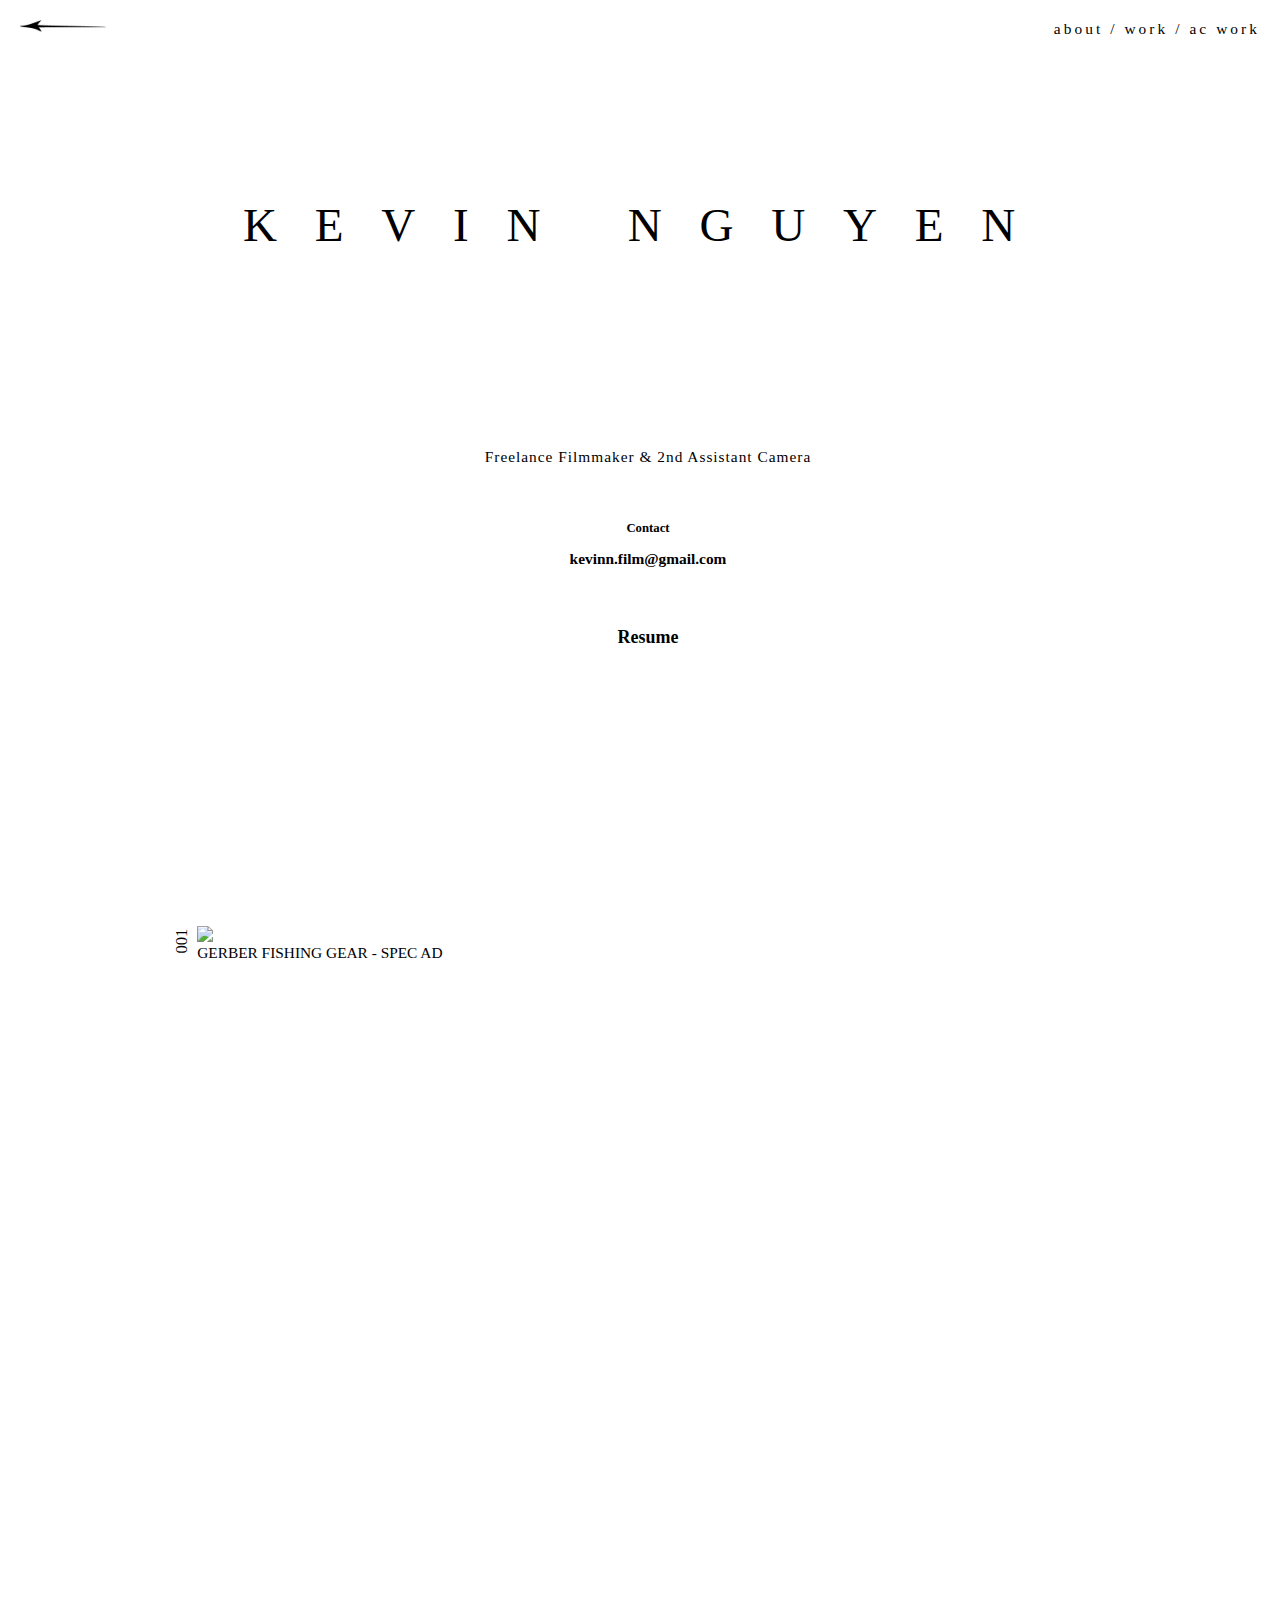
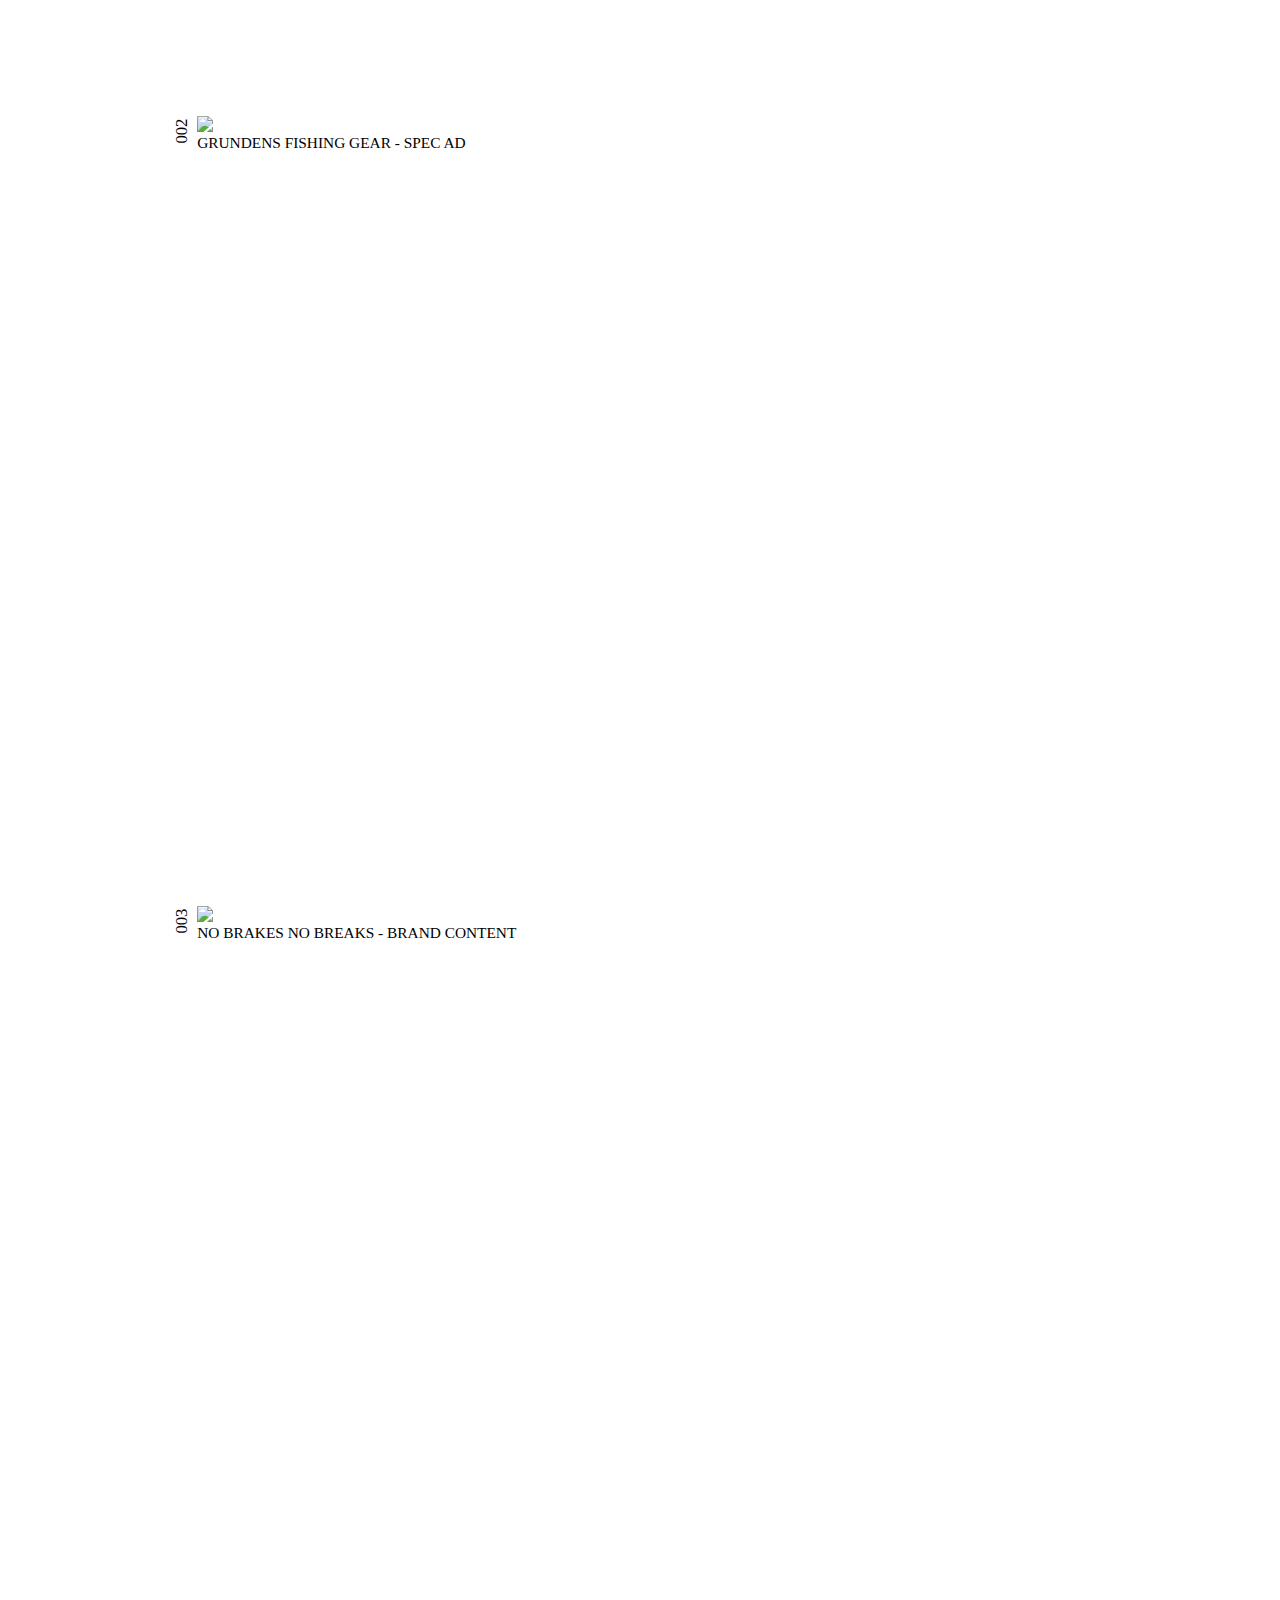
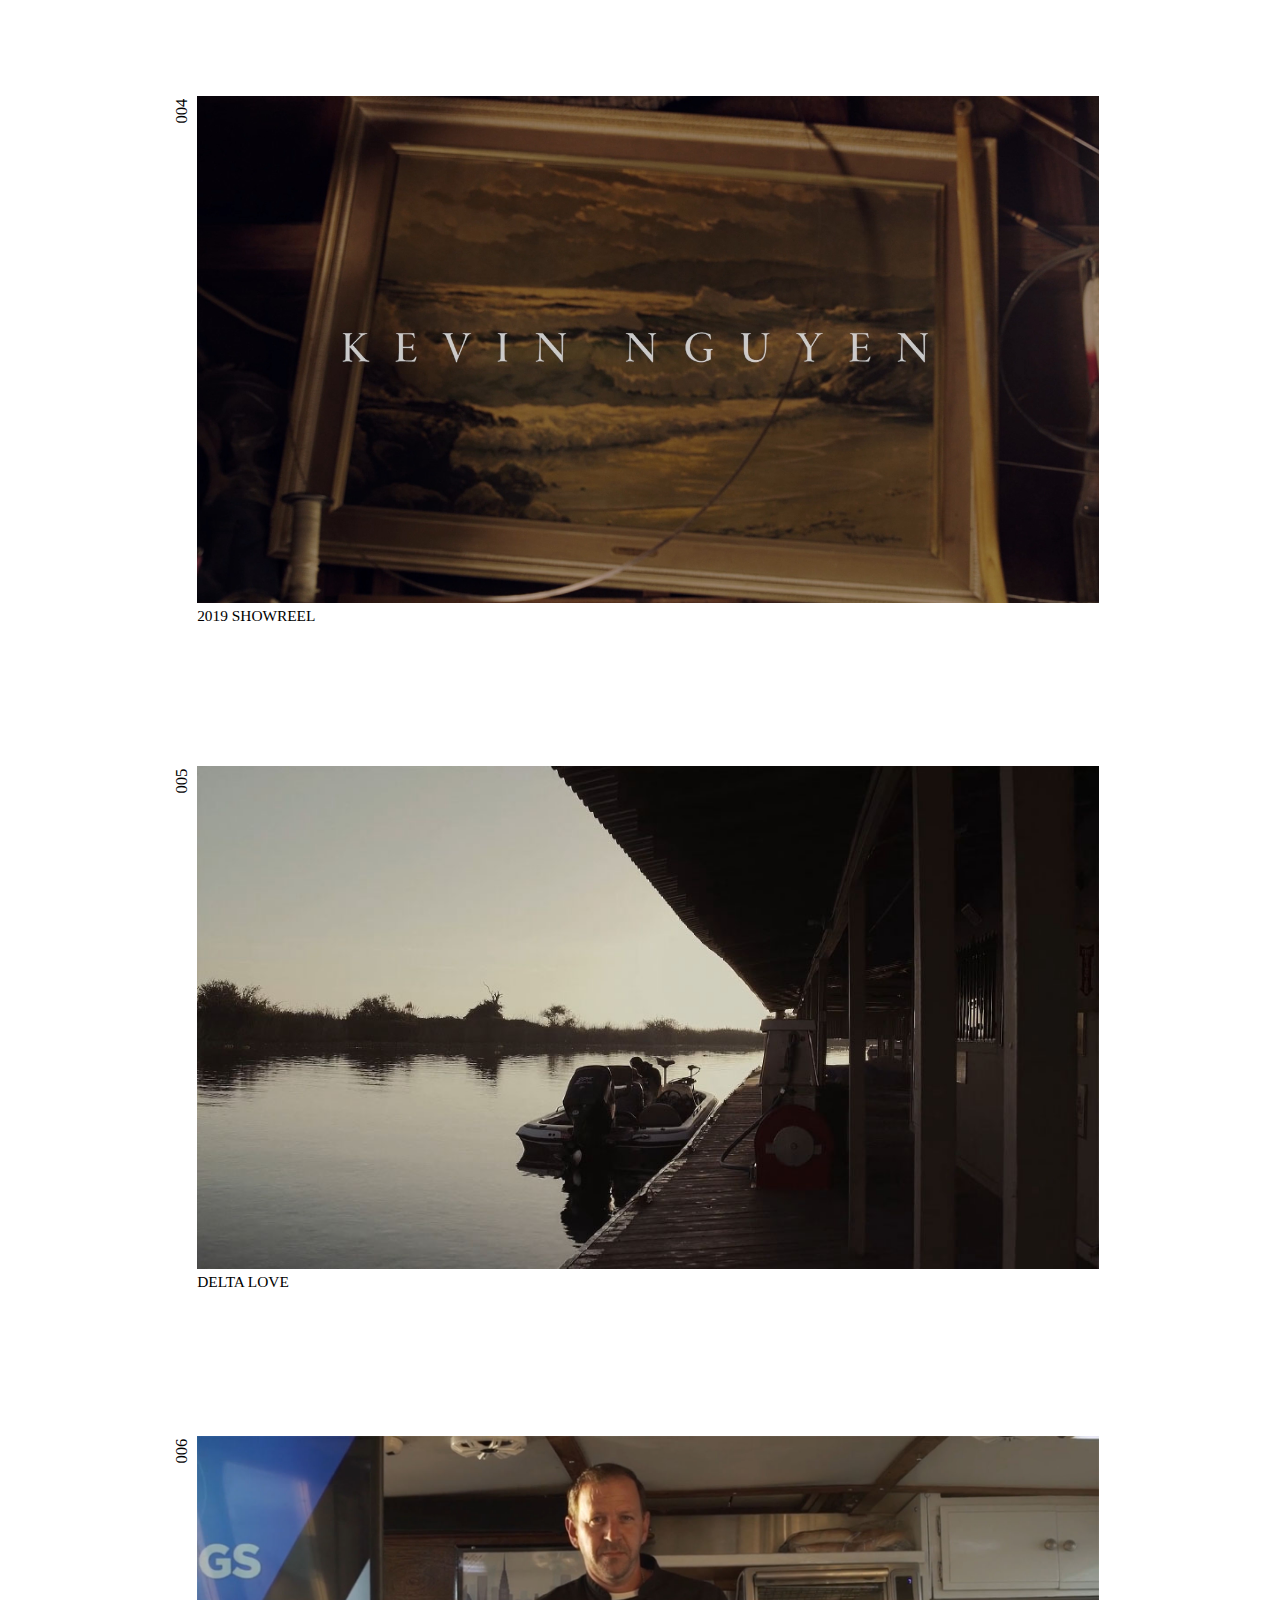
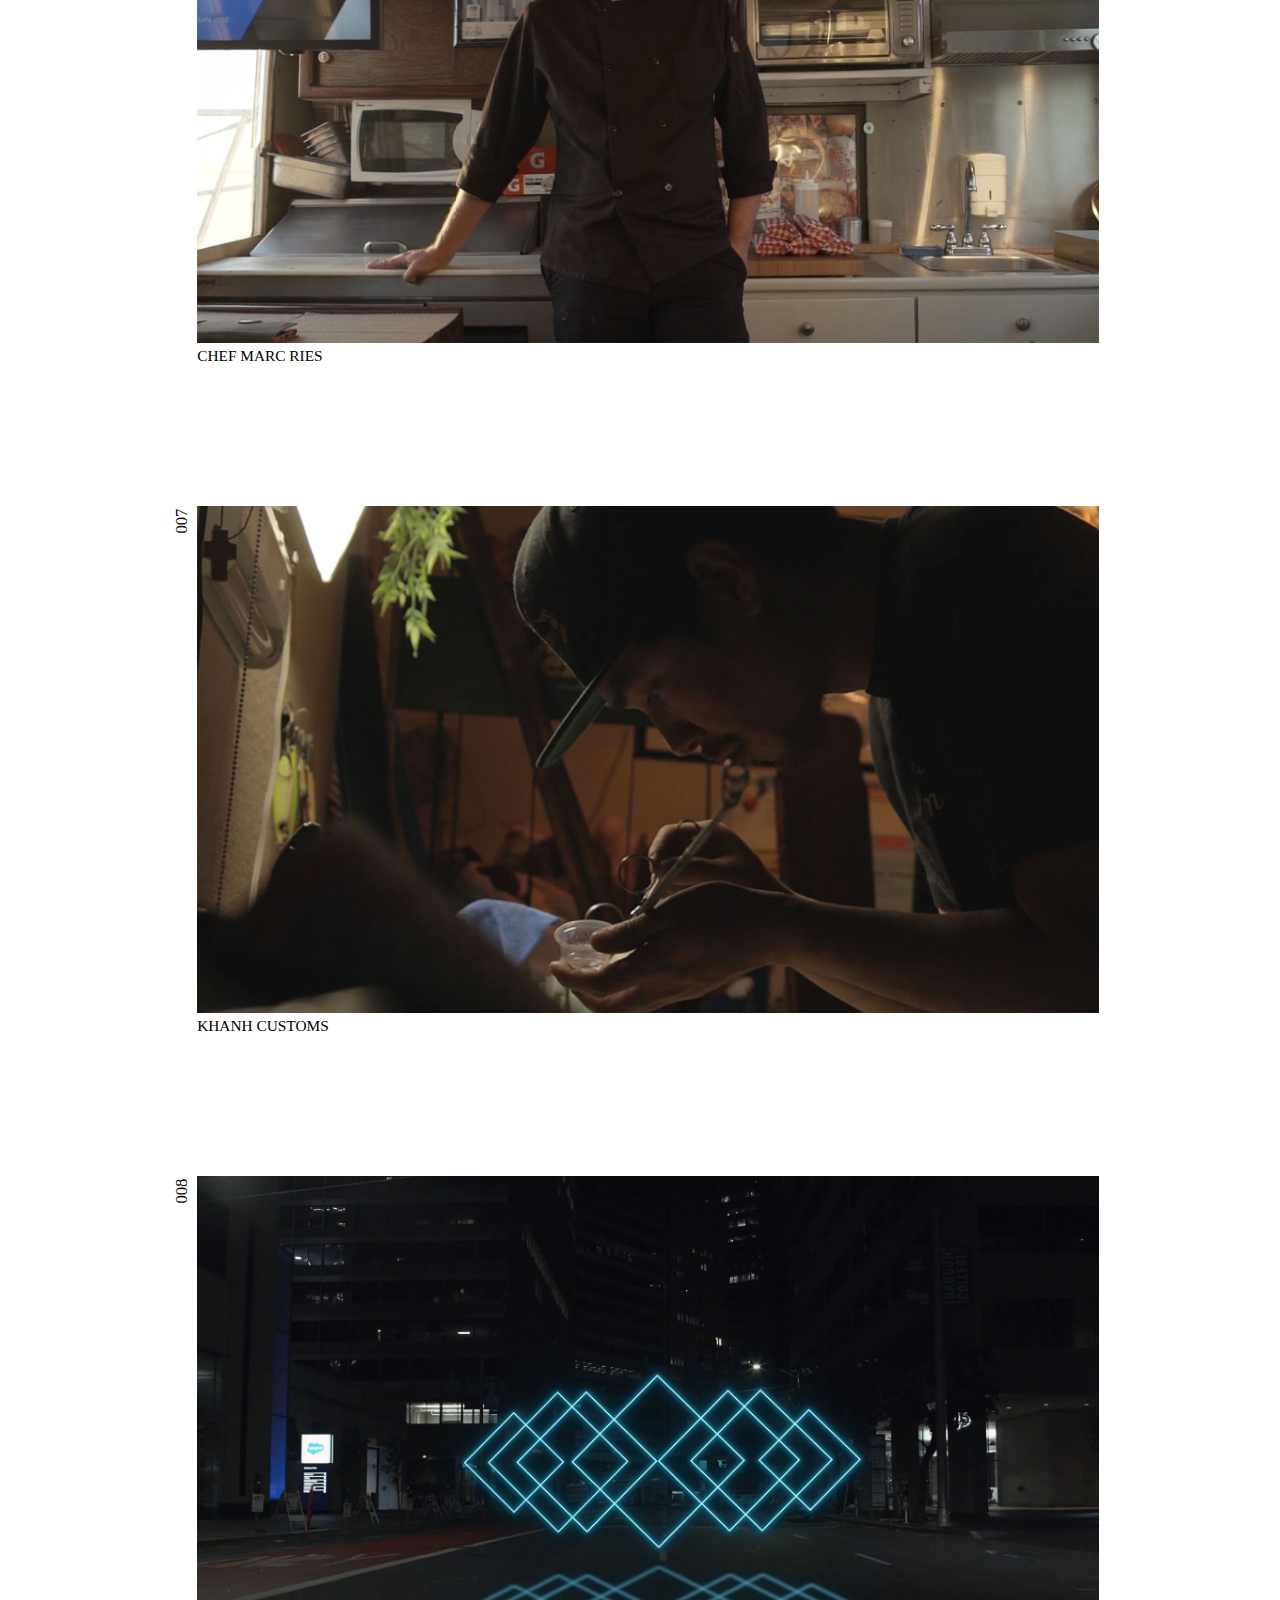
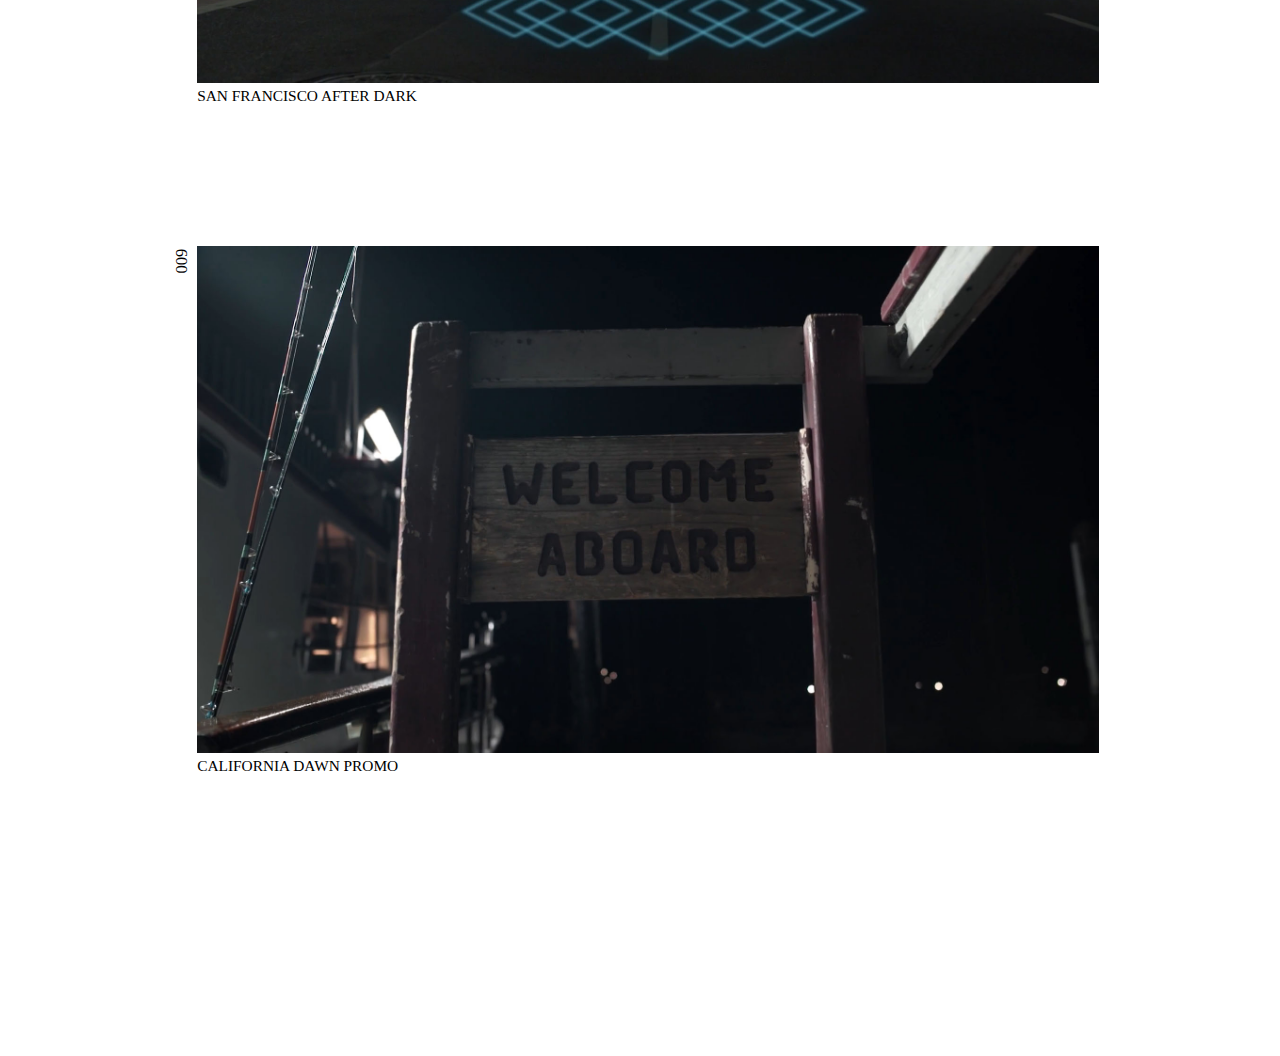
==== commit 035fd4e3: "Update about.html" ====
--- a/about.html
+++ b/about.html
@@ -416,45 +416,7 @@
 
 <!-- ---------------------------------------------------------------------------------------------------------------------------------------------------------------->
 
-<!-- //------------------------------------------------------------CALDAWN--------------------------------------------------------------------------------------// -->
-<div class="row">
-  
-  <div class="column1" >
-
-  </div>
-
-   <div class="column2" >
-
-
-
-<div class="work2">    
-   
-
-  <!--  <div class="number">
-       009
-    </div> -->
-
-<blockquote class="instagram-media" data-instgrm-captioned data-instgrm-permalink="https://www.instagram.com/tv/CeUZpu4DZGR/?utm_source=ig_embed&amp;utm_campaign=loading" data-instgrm-version="14" style=" background:#FFF; border:0; border-radius:3px; box-shadow:0 0 1px 0 rgba(0,0,0,0.5),0 1px 10px 0 rgba(0,0,0,0.15); margin: 1px; max-width:540px; min-width:326px; padding:0; width:99.375%; width:-webkit-calc(100% - 2px); width:calc(100% - 2px);"><div style="padding:16px;"> <a href="https://www.instagram.com/tv/CeUZpu4DZGR/?utm_source=ig_embed&amp;utm_campaign=loading" style=" background:#FFFFFF; line-height:0; padding:0 0; text-align:center; text-decoration:none; width:100%;" target="_blank"> <div style=" display: flex; flex-direction: row; align-items: center;"> <div style="background-color: #F4F4F4; border-radius: 50%; flex-grow: 0; height: 40px; margin-right: 14px; width: 40px;"></div> <div style="display: flex; flex-direction: column; flex-grow: 1; justify-content: center;"> <div style=" background-color: #F4F4F4; border-radius: 4px; flex-grow: 0; height: 14px; margin-bottom: 6px; width: 100px;"></div> <div style=" background-color: #F4F4F4; border-radius: 4px; flex-grow: 0; height: 14px; width: 60px;"></div></div></div><div style="padding: 19% 0;"></div> <div style="display:block; height:50px; margin:0 auto 12px; width:50px;"><svg width="50px" height="50px" viewBox="0 0 60 60" version="1.1" xmlns="https://www.w3.org/2000/svg" xmlns:xlink="https://www.w3.org/1999/xlink"><g stroke="none" stroke-width="1" fill="none" fill-rule="evenodd"><g transform="translate(-511.000000, -20.000000)" fill="#000000"><g><path d="M556.869,30.41 C554.814,30.41 553.148,32.076 553.148,34.131 C553.148,36.186 554.814,37.852 556.869,37.852 C558.924,37.852 560.59,36.186 560.59,34.131 C560.59,32.076 558.924,30.41 556.869,30.41 M541,60.657 C535.114,60.657 530.342,55.887 530.342,50 C530.342,44.114 535.114,39.342 541,39.342 C546.887,39.342 551.658,44.114 551.658,50 C551.658,55.887 546.887,60.657 541,60.657 M541,33.886 C532.1,33.886 524.886,41.1 524.886,50 C524.886,58.899 532.1,66.113 541,66.113 C549.9,66.113 557.115,58.899 557.115,50 C557.115,41.1 549.9,33.886 541,33.886 M565.378,62.101 C565.244,65.022 564.756,66.606 564.346,67.663 C563.803,69.06 563.154,70.057 562.106,71.106 C561.058,72.155 560.06,72.803 558.662,73.347 C557.607,73.757 556.021,74.244 553.102,74.378 C549.944,74.521 548.997,74.552 541,74.552 C533.003,74.552 532.056,74.521 528.898,74.378 C525.979,74.244 524.393,73.757 523.338,73.347 C521.94,72.803 520.942,72.155 519.894,71.106 C518.846,70.057 518.197,69.06 517.654,67.663 C517.244,66.606 516.755,65.022 516.623,62.101 C516.479,58.943 516.448,57.996 516.448,50 C516.448,42.003 516.479,41.056 516.623,37.899 C516.755,34.978 517.244,33.391 517.654,32.338 C518.197,30.938 518.846,29.942 519.894,28.894 C520.942,27.846 521.94,27.196 523.338,26.654 C524.393,26.244 525.979,25.756 528.898,25.623 C532.057,25.479 533.004,25.448 541,25.448 C548.997,25.448 549.943,25.479 553.102,25.623 C556.021,25.756 557.607,26.244 558.662,26.654 C560.06,27.196 561.058,27.846 562.106,28.894 C563.154,29.942 563.803,30.938 564.346,32.338 C564.756,33.391 565.244,34.978 565.378,37.899 C565.522,41.056 565.552,42.003 565.552,50 C565.552,57.996 565.522,58.943 565.378,62.101 M570.82,37.631 C570.674,34.438 570.167,32.258 569.425,30.349 C568.659,28.377 567.633,26.702 565.965,25.035 C564.297,23.368 562.623,22.342 560.652,21.575 C558.743,20.834 556.562,20.326 553.369,20.18 C550.169,20.033 549.148,20 541,20 C532.853,20 531.831,20.033 528.631,20.18 C525.438,20.326 523.257,20.834 521.349,21.575 C519.376,22.342 517.703,23.368 516.035,25.035 C514.368,26.702 513.342,28.377 512.574,30.349 C511.834,32.258 511.326,34.438 511.181,37.631 C511.035,40.831 511,41.851 511,50 C511,58.147 511.035,59.17 511.181,62.369 C511.326,65.562 511.834,67.743 512.574,69.651 C513.342,71.625 514.368,73.296 516.035,74.965 C517.703,76.634 519.376,77.658 521.349,78.425 C523.257,79.167 525.438,79.673 528.631,79.82 C531.831,79.965 532.853,80.001 541,80.001 C549.148,80.001 550.169,79.965 553.369,79.82 C556.562,79.673 558.743,79.167 560.652,78.425 C562.623,77.658 564.297,76.634 565.965,74.965 C567.633,73.296 568.659,71.625 569.425,69.651 C570.167,67.743 570.674,65.562 570.82,62.369 C570.966,59.17 571,58.147 571,50 C571,41.851 570.966,40.831 570.82,37.631"></path></g></g></g></svg></div><div style="padding-top: 8px;"> <div style=" color:#3897f0; font-family:Arial,sans-serif; font-size:14px; font-style:normal; font-weight:550; line-height:18px;">View this post on Instagram</div></div><div style="padding: 12.5% 0;"></div> <div style="display: flex; flex-direction: row; margin-bottom: 14px; align-items: center;"><div> <div style="background-color: #F4F4F4; border-radius: 50%; height: 12.5px; width: 12.5px; transform: translateX(0px) translateY(7px);"></div> <div style="background-color: #F4F4F4; height: 12.5px; transform: rotate(-45deg) translateX(3px) translateY(1px); width: 12.5px; flex-grow: 0; margin-right: 14px; margin-left: 2px;"></div> <div style="background-color: #F4F4F4; border-radius: 50%; height: 12.5px; width: 12.5px; transform: translateX(9px) translateY(-18px);"></div></div><div style="margin-left: 8px;"> <div style=" background-color: #F4F4F4; border-radius: 50%; flex-grow: 0; height: 20px; width: 20px;"></div> <div style=" width: 0; height: 0; border-top: 2px solid transparent; border-left: 6px solid #f4f4f4; border-bottom: 2px solid transparent; transform: translateX(16px) translateY(-4px) rotate(30deg)"></div></div><div style="margin-left: auto;"> <div style=" width: 0px; border-top: 8px solid #F4F4F4; border-right: 8px solid transparent; transform: translateY(16px);"></div> <div style=" background-color: #F4F4F4; flex-grow: 0; height: 12px; width: 16px; transform: translateY(-4px);"></div> <div style=" width: 0; height: 0; border-top: 8px solid #F4F4F4; border-left: 8px solid transparent; transform: translateY(-4px) translateX(8px);"></div></div></div> <div style="display: flex; flex-direction: column; flex-grow: 1; justify-content: center; margin-bottom: 24px;"> <div style=" background-color: #F4F4F4; border-radius: 4px; flex-grow: 0; height: 14px; margin-bottom: 6px; width: 224px;"></div> <div style=" background-color: #F4F4F4; border-radius: 4px; flex-grow: 0; height: 14px; width: 144px;"></div></div></a><p style=" color:#c9c8cd; font-family:Arial,sans-serif; font-size:14px; line-height:17px; margin-bottom:0; margin-top:8px; overflow:hidden; padding:8px 0 7px; text-align:center; text-overflow:ellipsis; white-space:nowrap;"><a href="https://www.instagram.com/tv/CeUZpu4DZGR/?utm_source=ig_embed&amp;utm_campaign=loading" style=" color:#c9c8cd; font-family:Arial,sans-serif; font-size:14px; font-style:normal; font-weight:normal; line-height:17px; text-decoration:none;" target="_blank">A post shared by Mac House (@machouse)</a></p></div></blockquote> <script async src="https://www.instagram.com/embed.js"></script>
-
-
-
-     
- <div class="caption">
-       California Dawn Promo
- </div>
-
-   </div>
-
-   
-
- </div> 
-
- <div class="column3" > 
-   </div>
-
- </div>
-
- </section>
+
 <!-- ---------------------------------------------------------------------------------------------------------------------------------------------------------------->
 
 <div class="row">
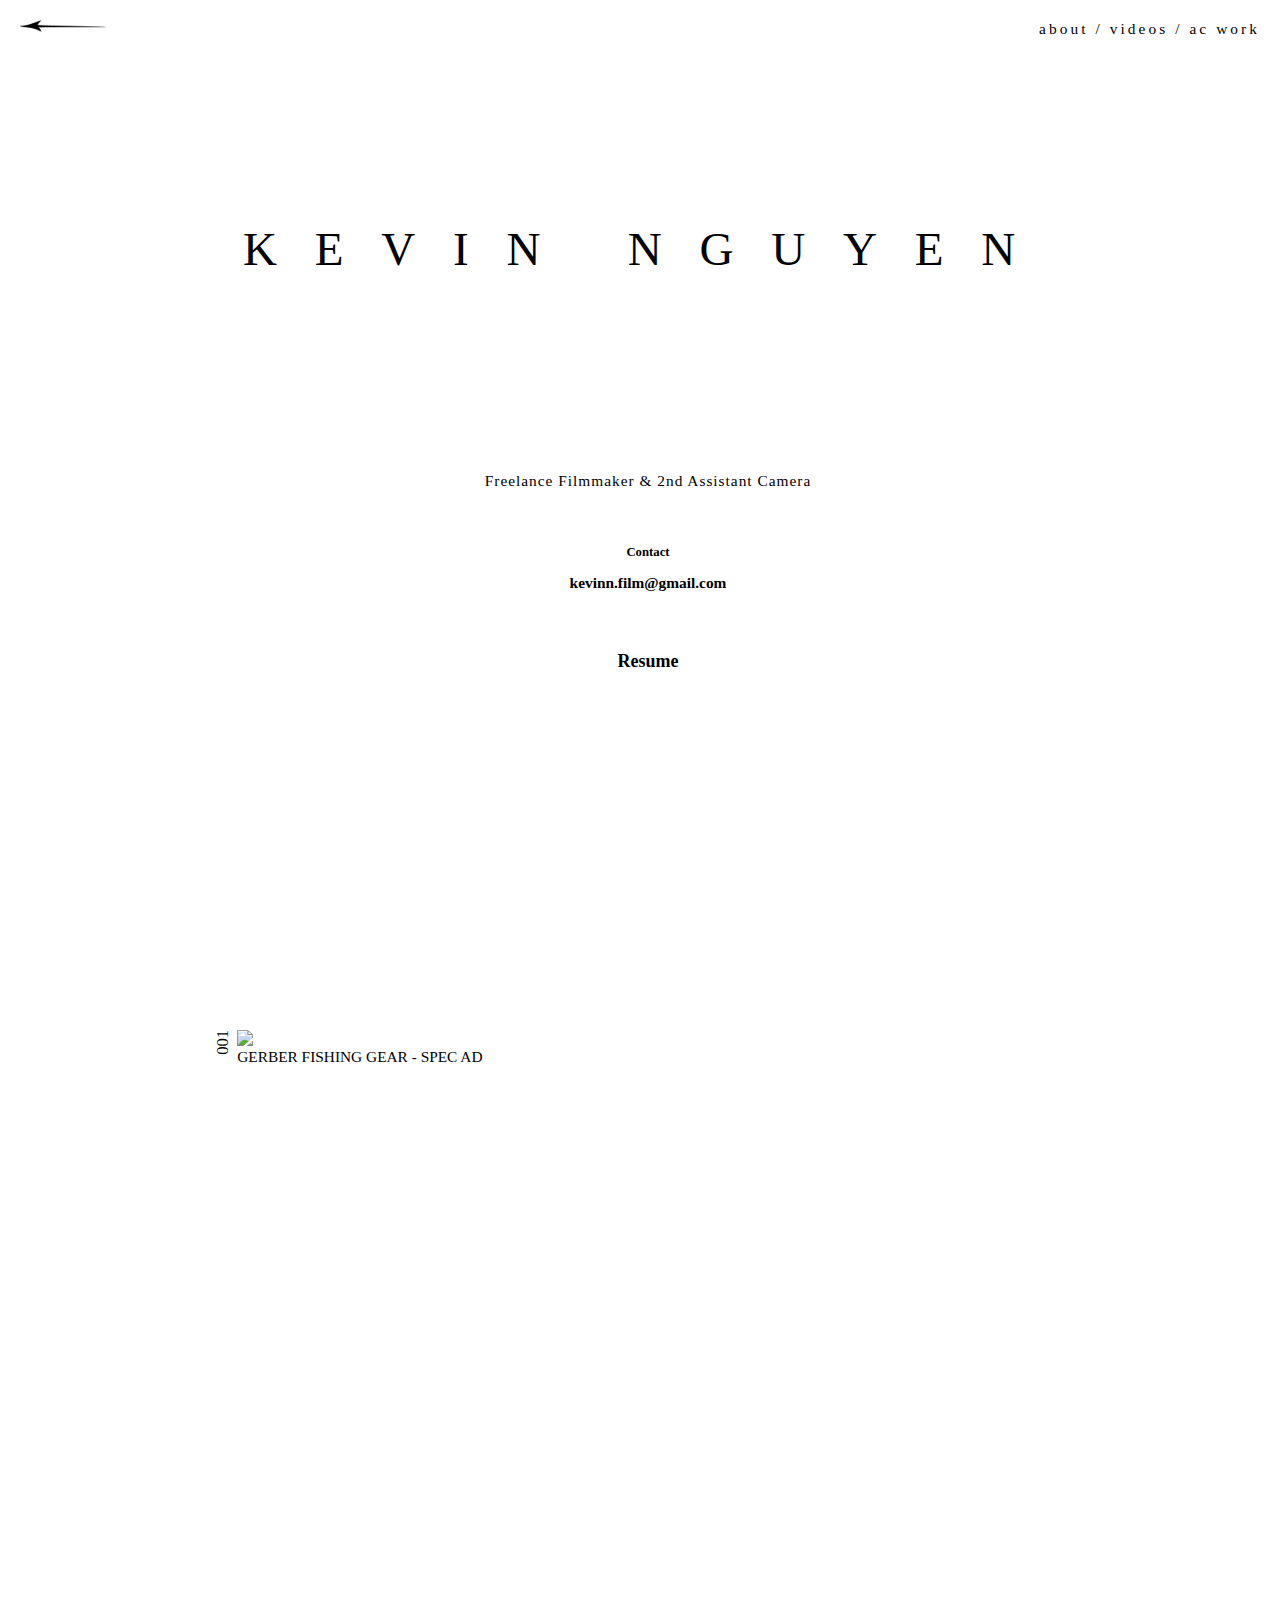
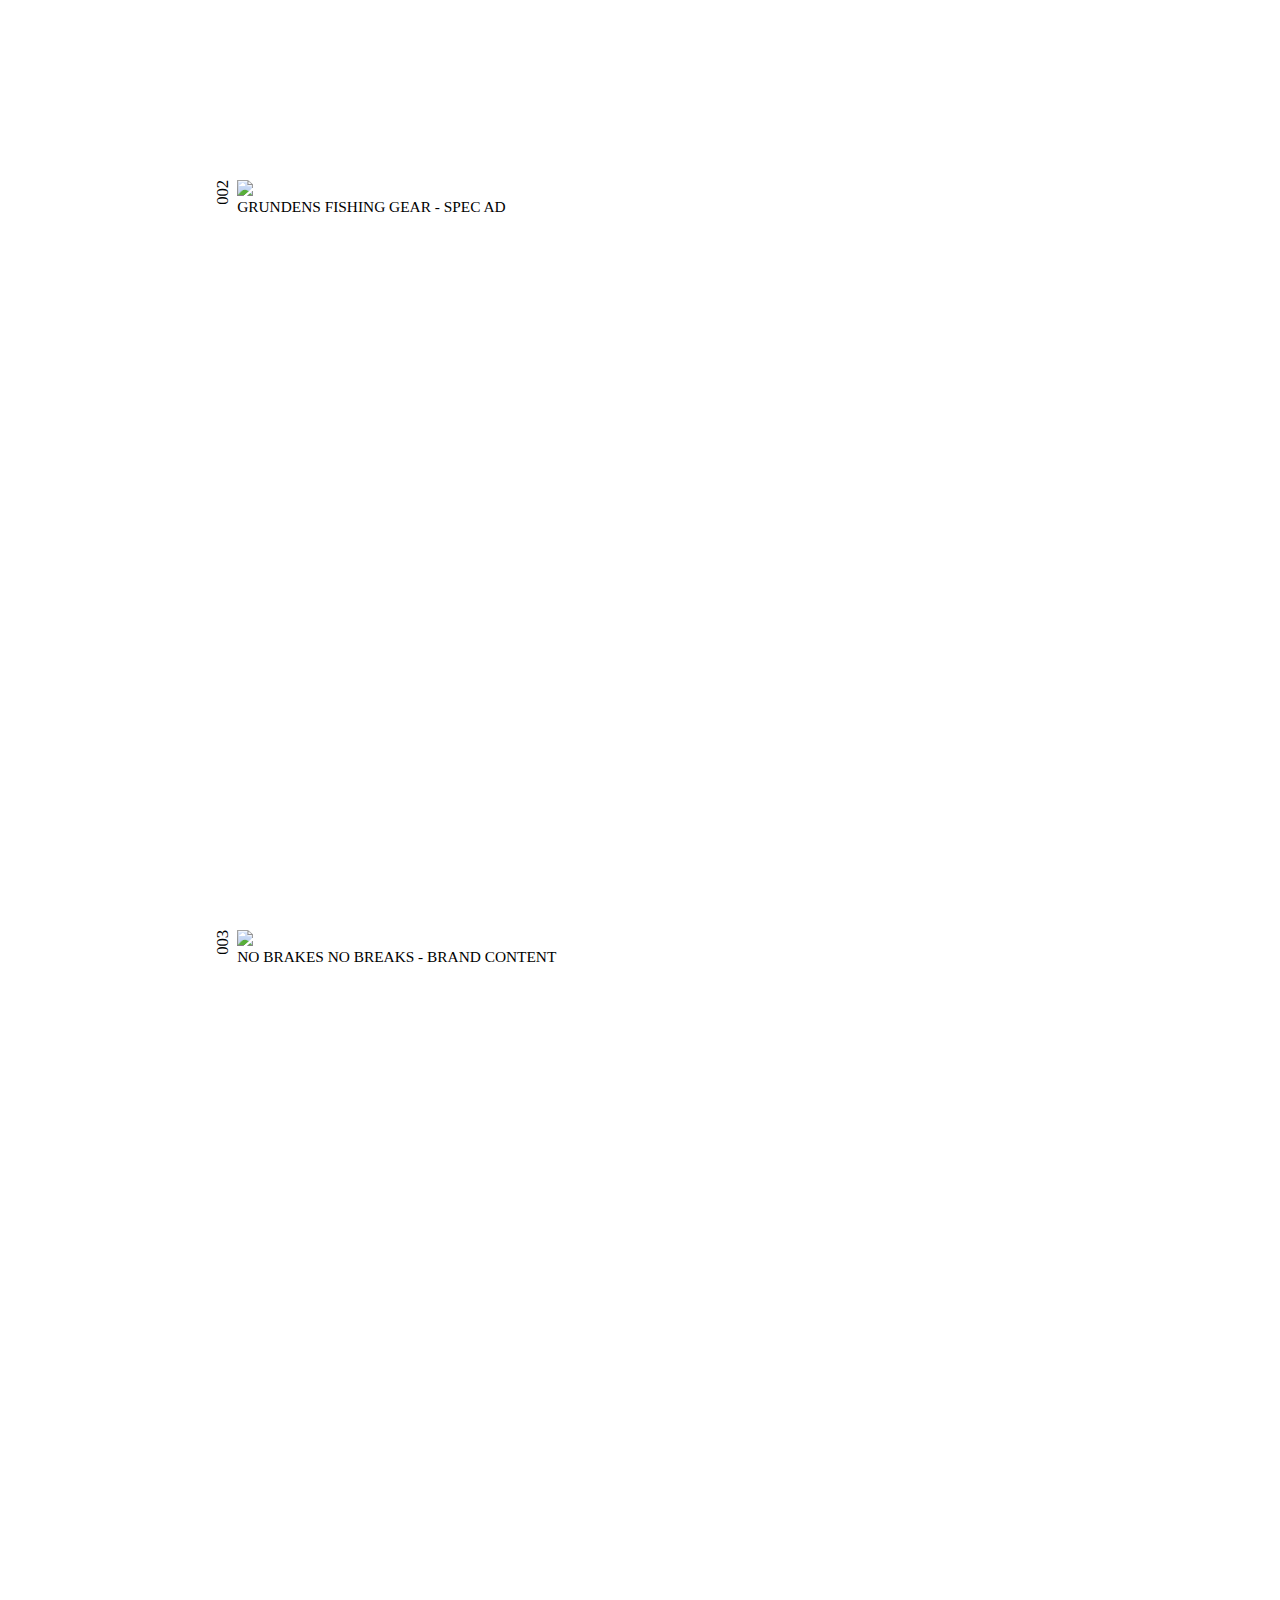
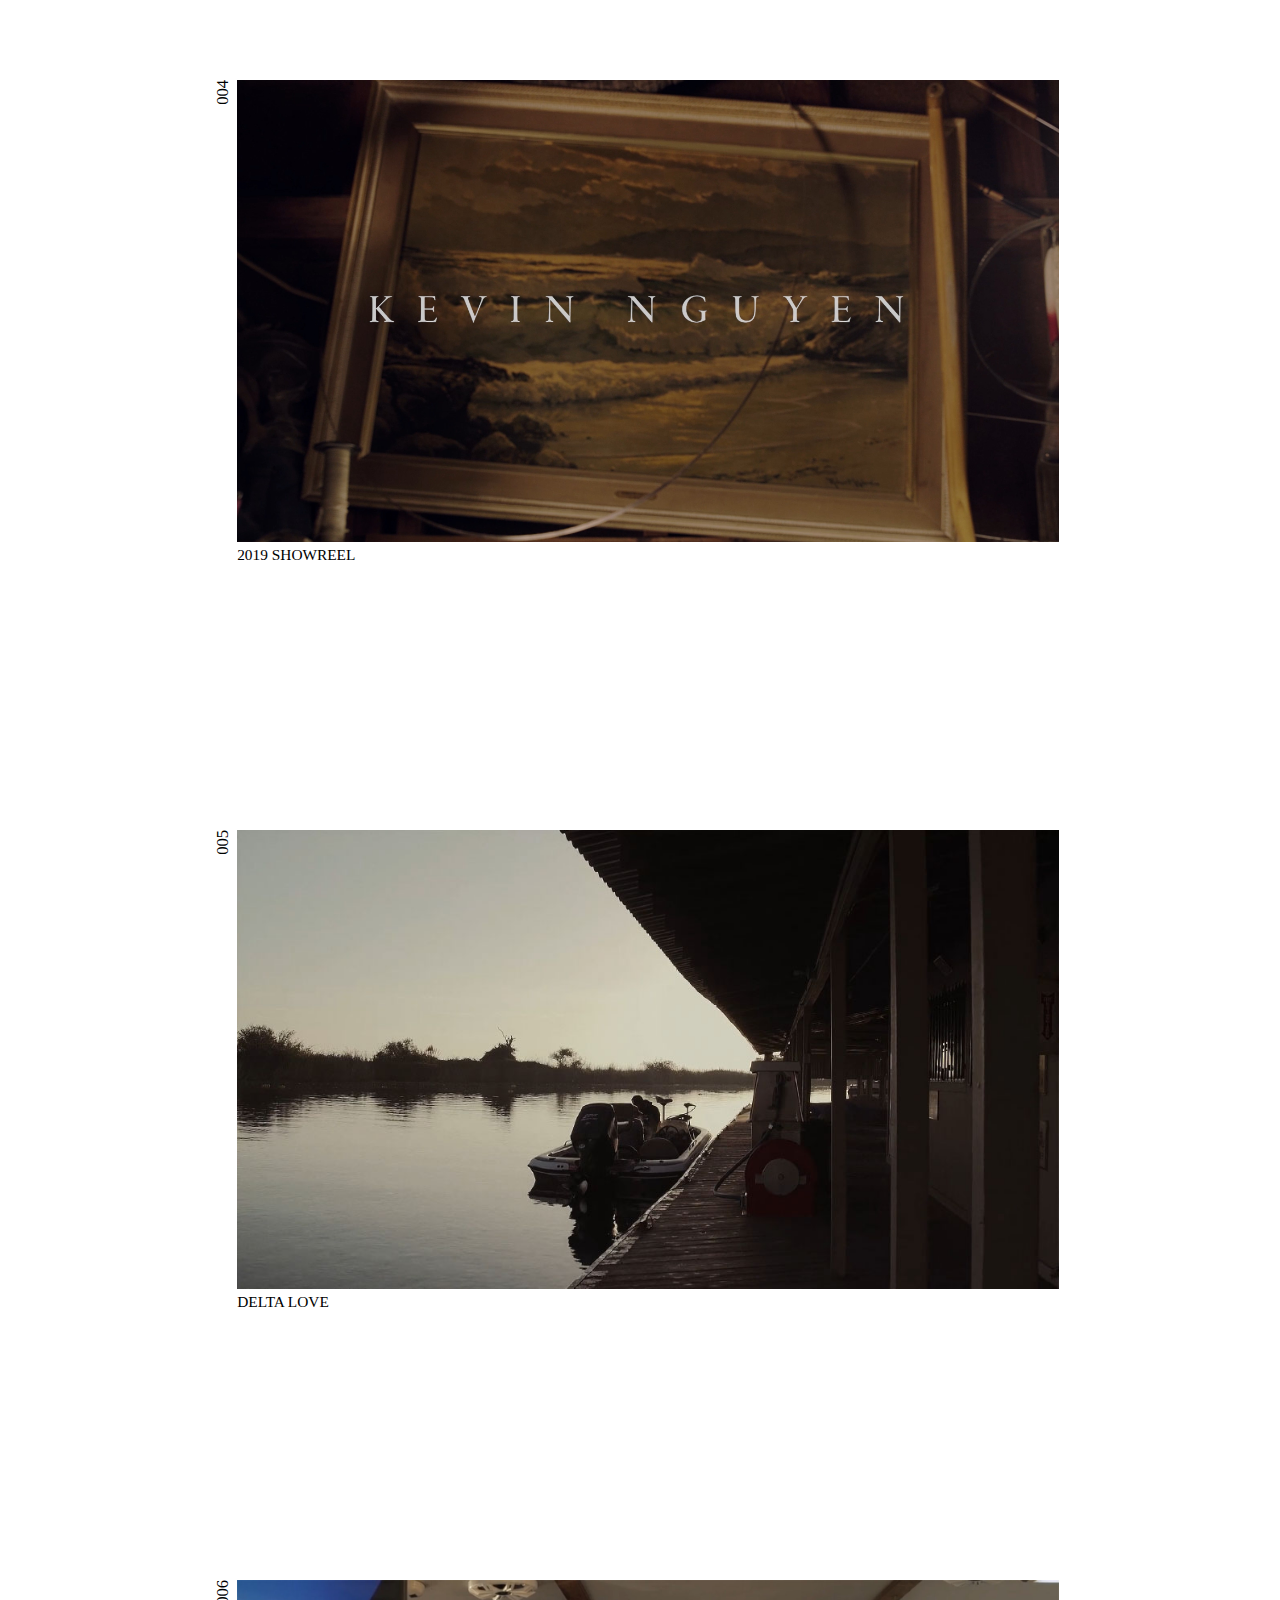
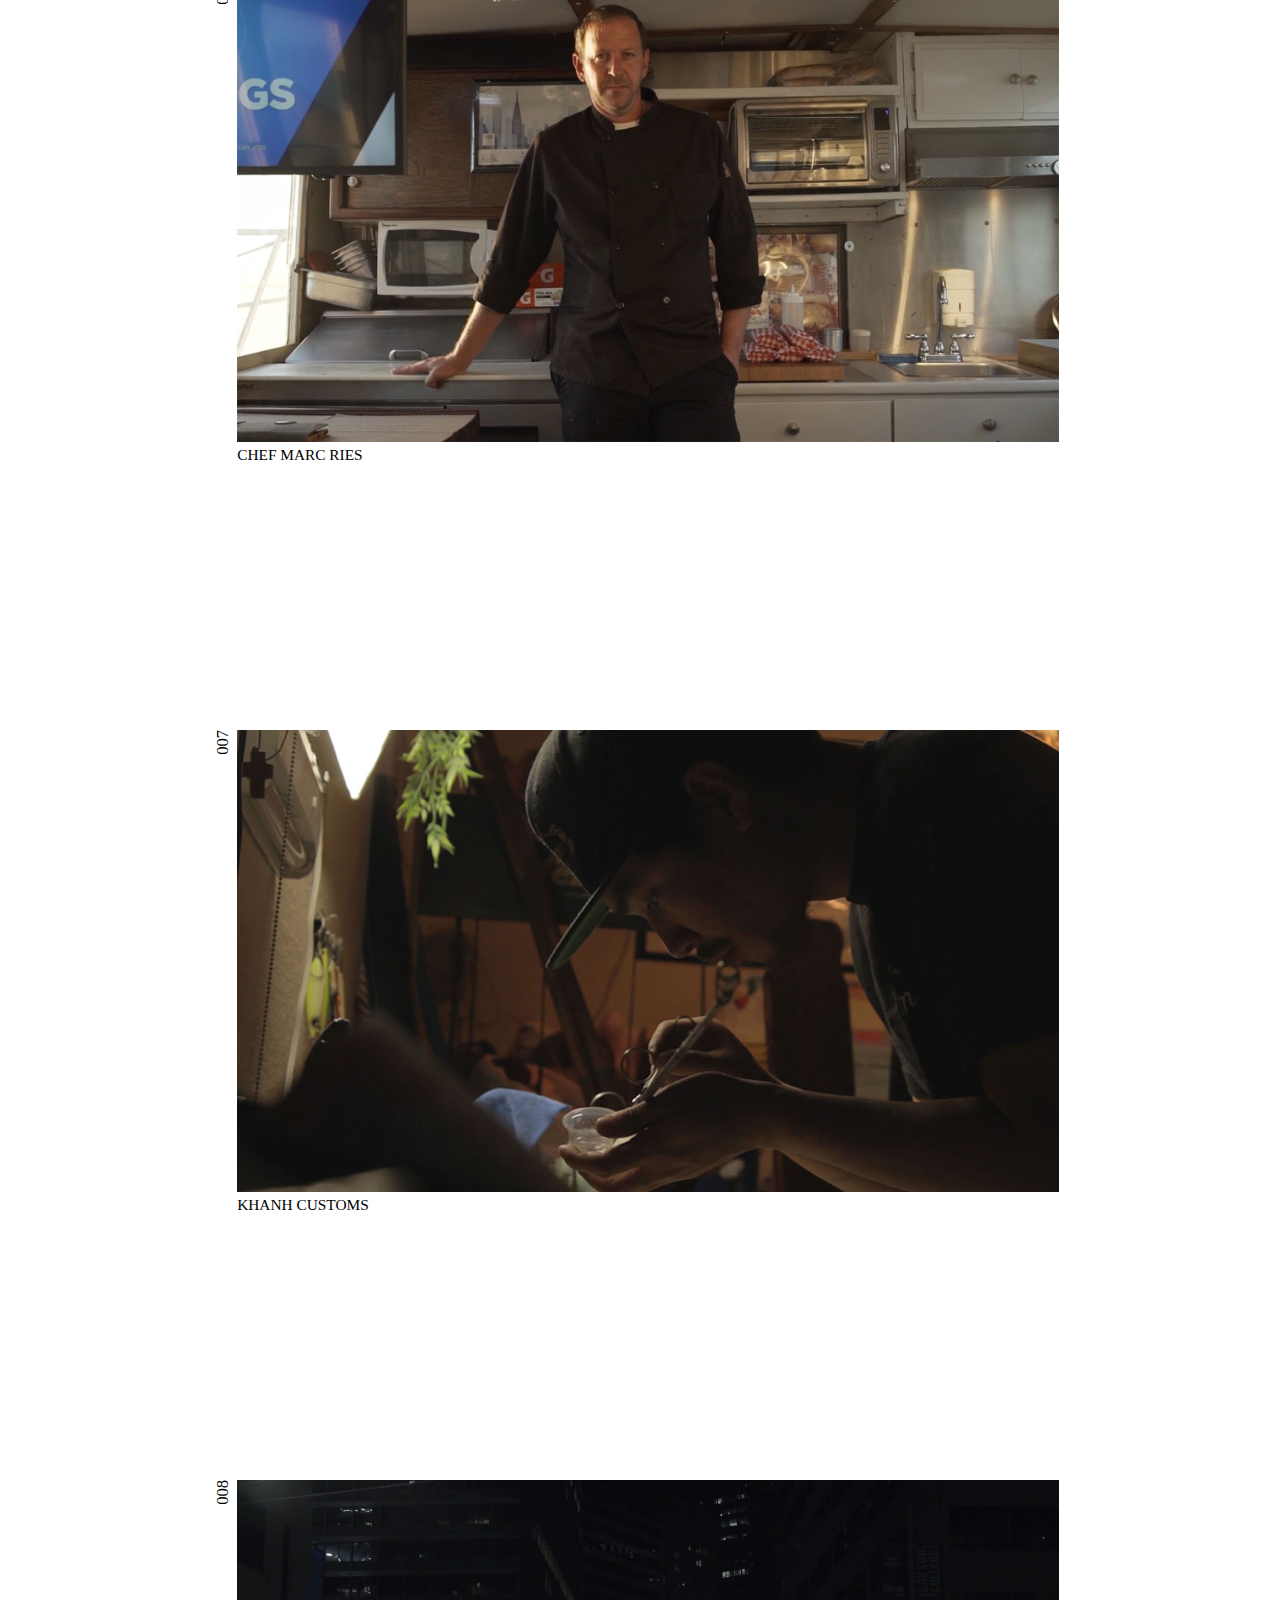
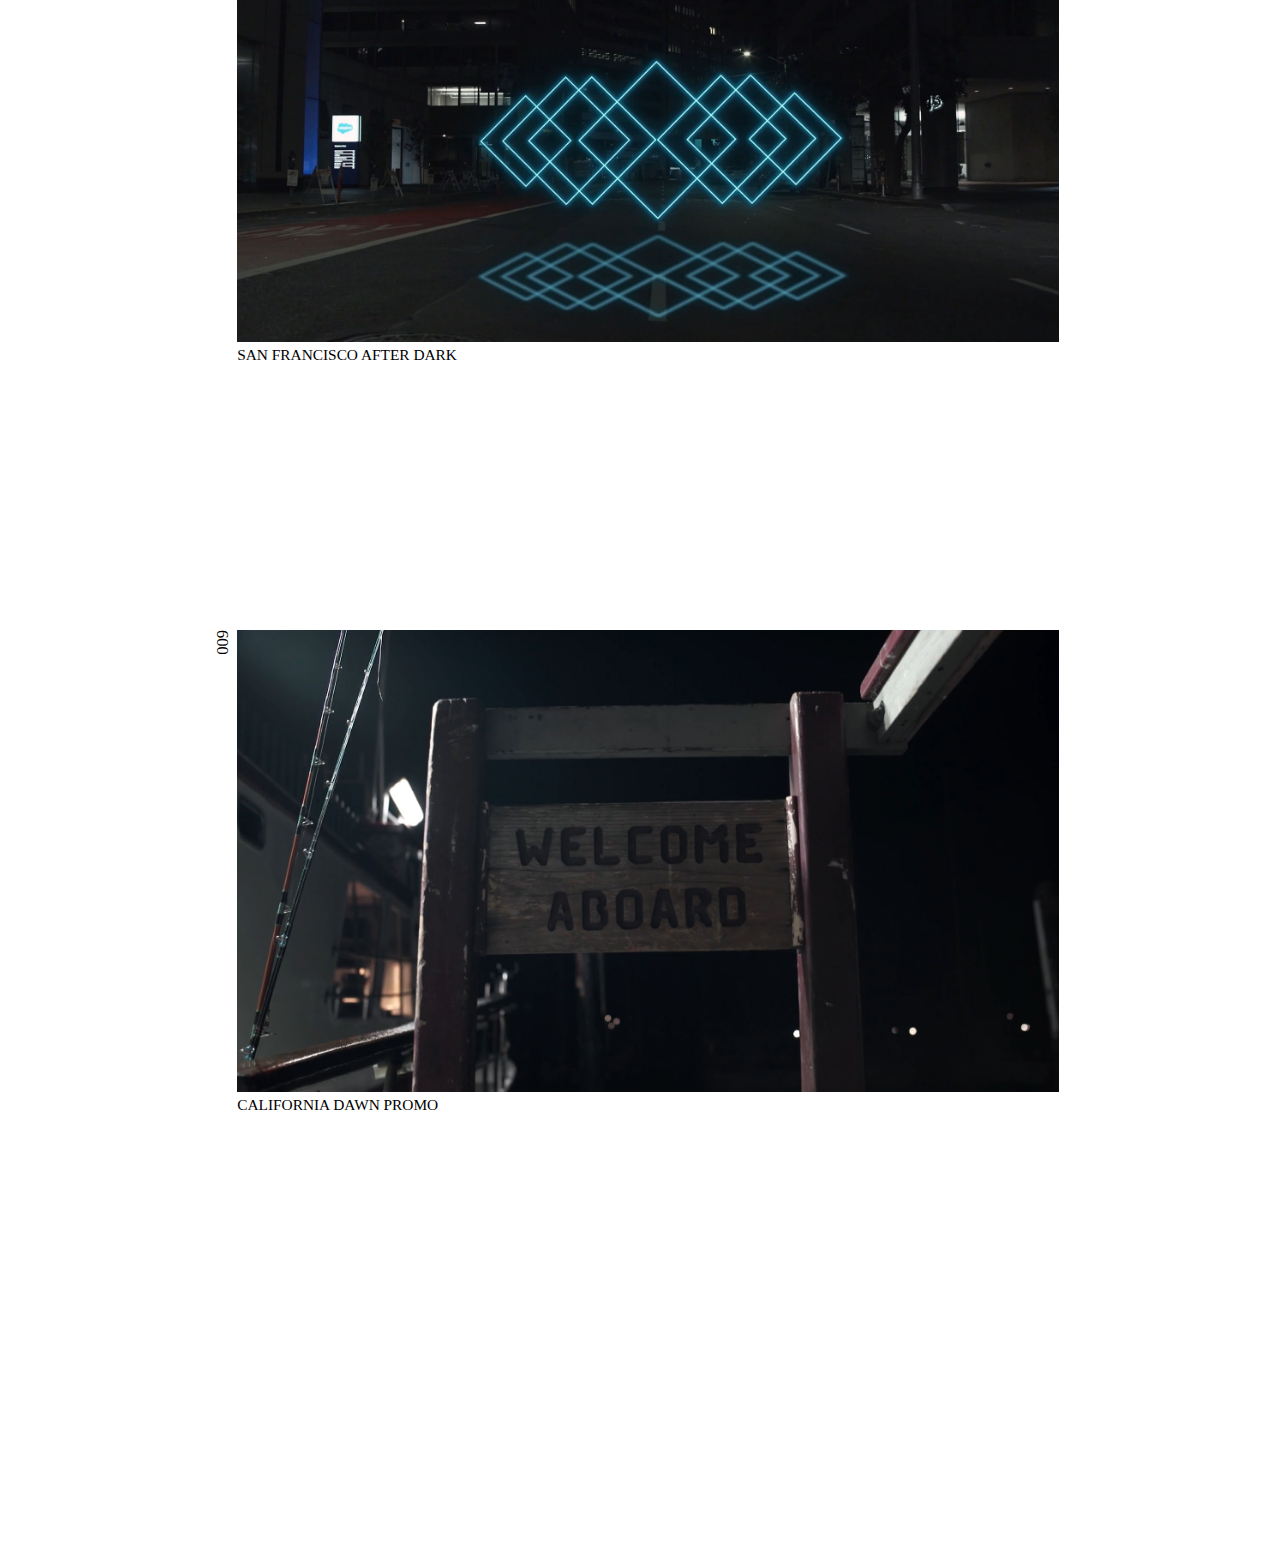
==== commit 6202f66f: "Update" ====
--- a/about.html
+++ b/about.html
@@ -41,7 +41,7 @@
 <div id="navRabout">
    <a href="#" style="color:#000">about</a>
    /
-   <a href="#work_section" style="color:#000">work</a>
+   <a href="#work_section" style="color:#000">videos</a>
     /
       <a href="ac.html" style="color:#000">AC Work</a>
 
@@ -94,7 +94,6 @@
           </h3>
           </div> 
 
-
  </div>
 </div>
   <div class="column3" ></div>
@@ -103,6 +102,7 @@
 
 
 
+
 <!----------------------------------------WORK----------------------------------------------------------------------->
 <!-- //------------------------------------------------------------ Virginia -------------------------------------------------------// -->
 
@@ -138,6 +138,8 @@
    </div>
 
  </div>
+
+</section>
 <!-- //------------------------------------------------------------Grundens -------------------------------------------------------// -->
 
 <div class="row">
@@ -149,7 +151,7 @@
 
 <section id="work_section">
 
-<div class="work1">    
+<div class="work2">    
    
    <div class="number">
        002
@@ -185,7 +187,7 @@
 
 <section id="work_section">
 
-<div class="work1">    
+<div class="work2">    
    
    <div class="number">
        003
@@ -220,7 +222,7 @@
 
 <section id="work_section">
 
-<div class="work1">    
+<div class="work2">    
    
    <div class="number">
        004
--- a/master.css
+++ b/master.css
@@ -969,7 +969,7 @@
 .column2 {
   float: left;
   width: 72%;
-  padding: 10px;
+  padding: 50px;
 
 }
 
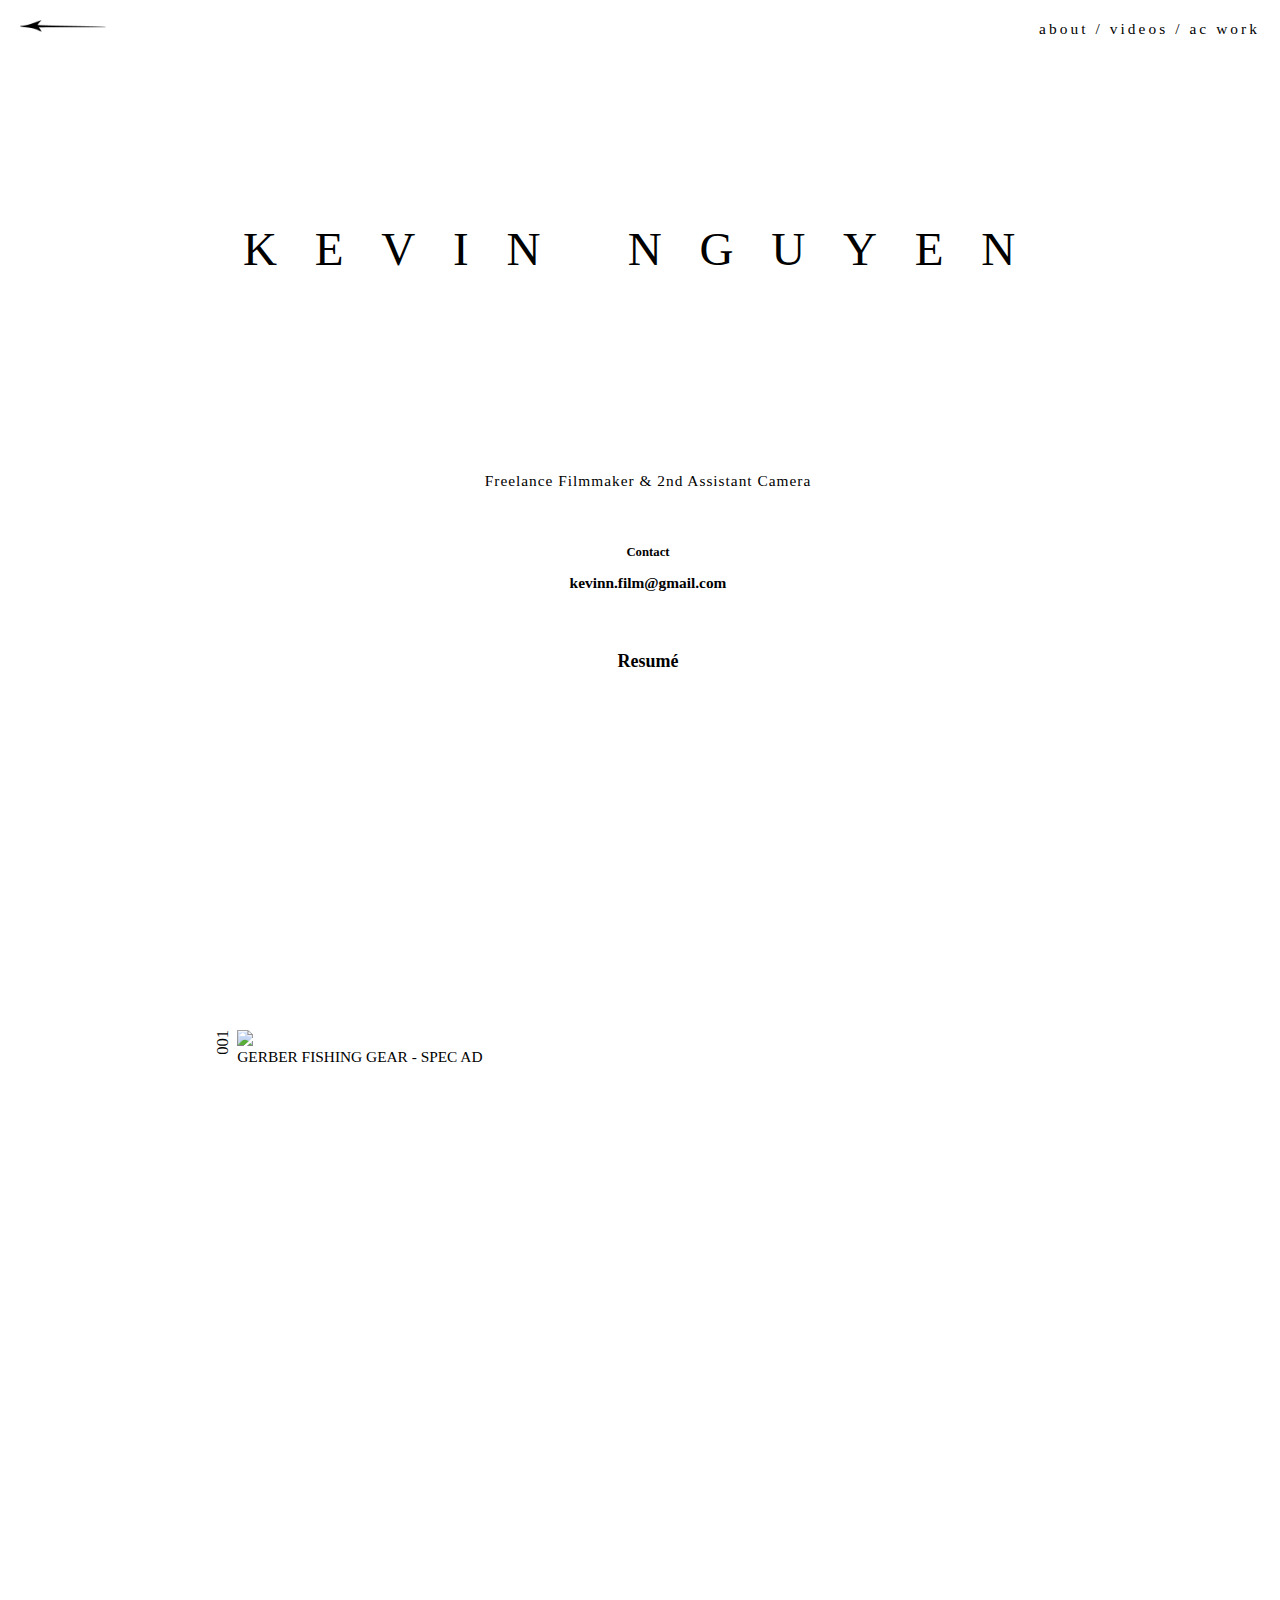
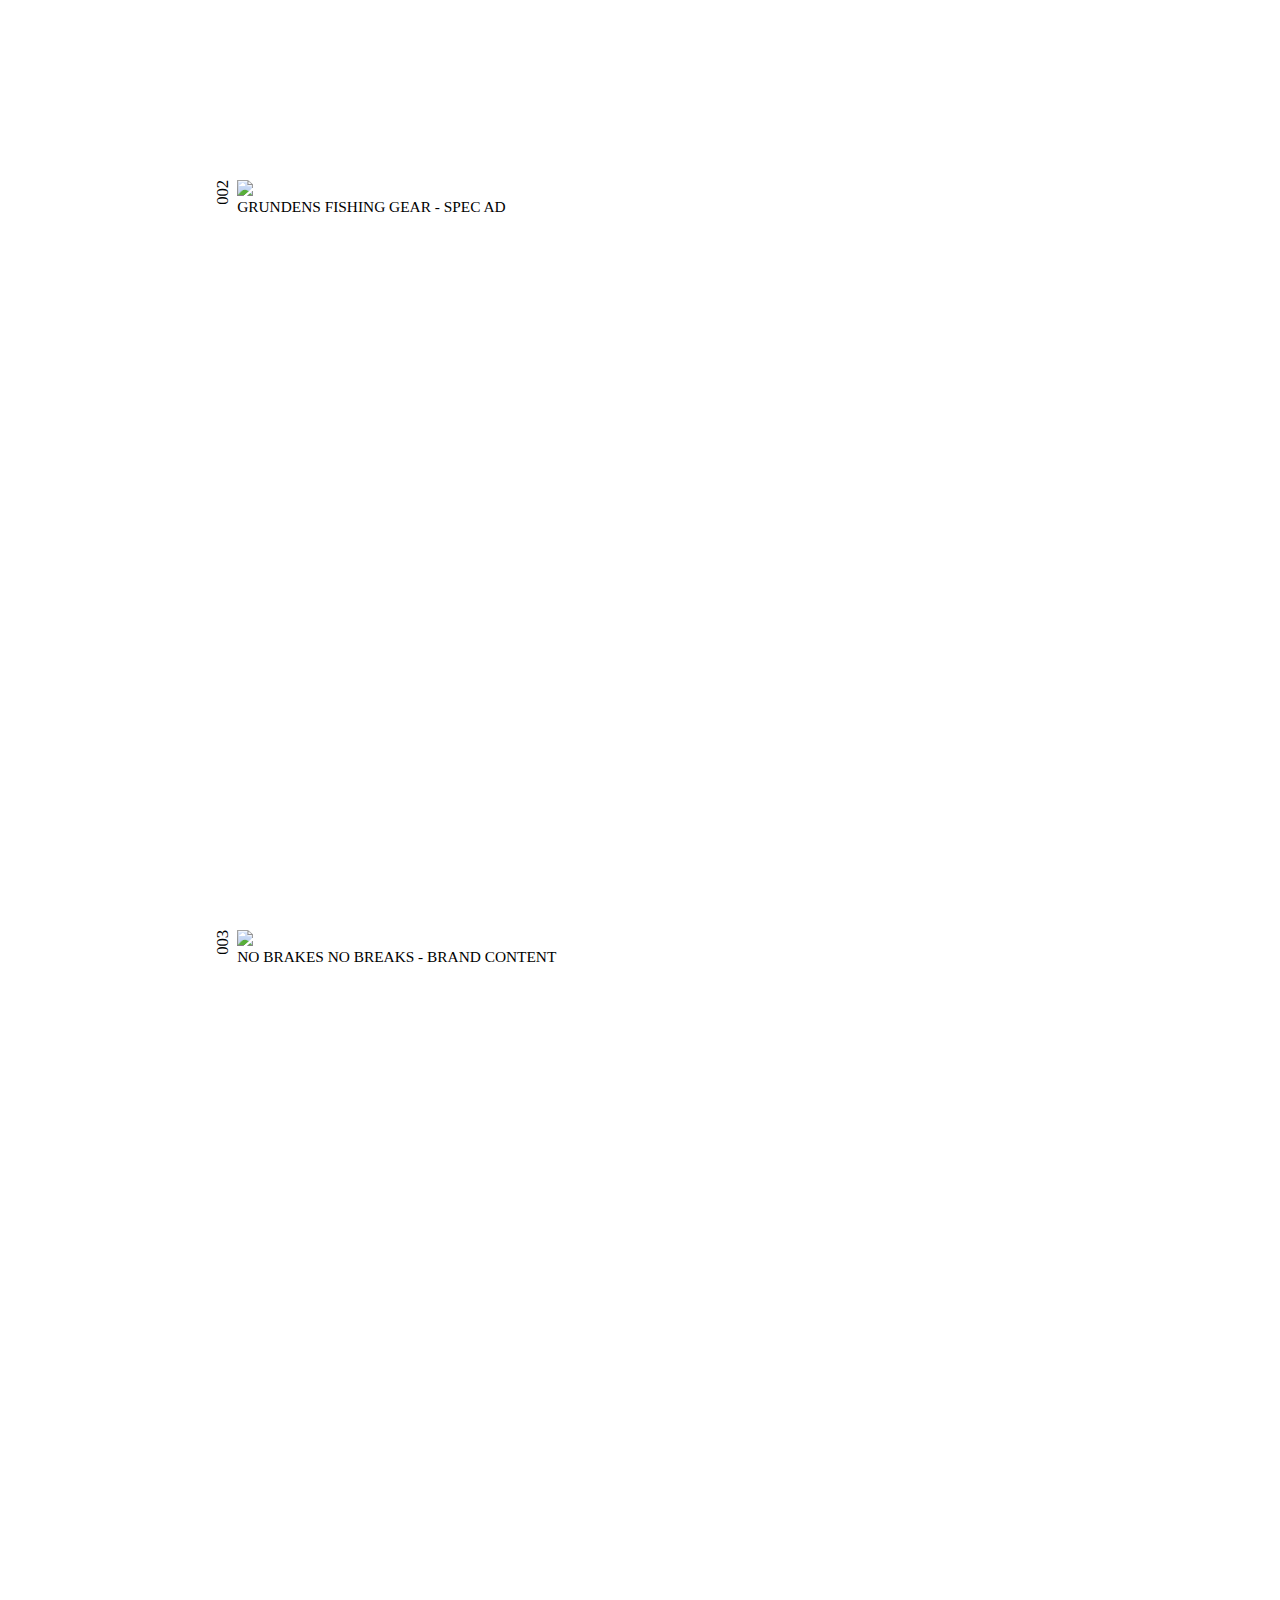
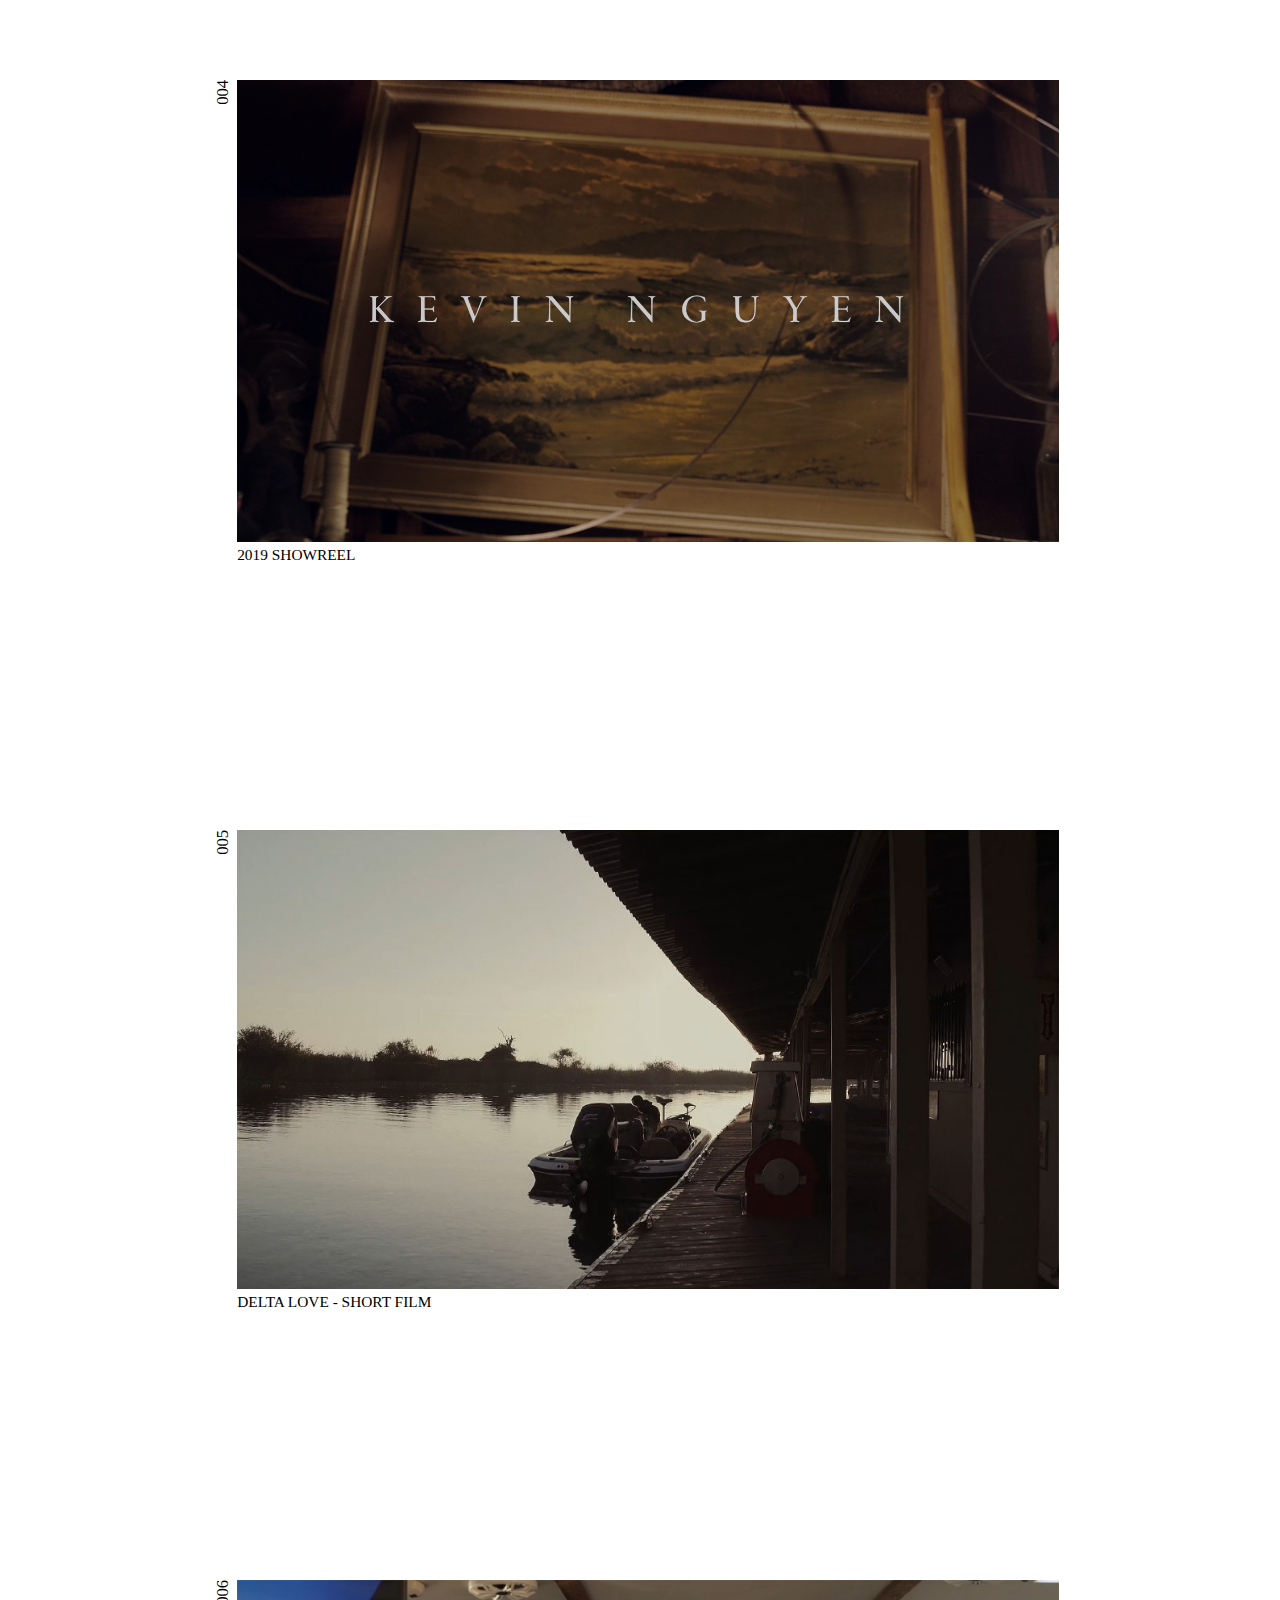
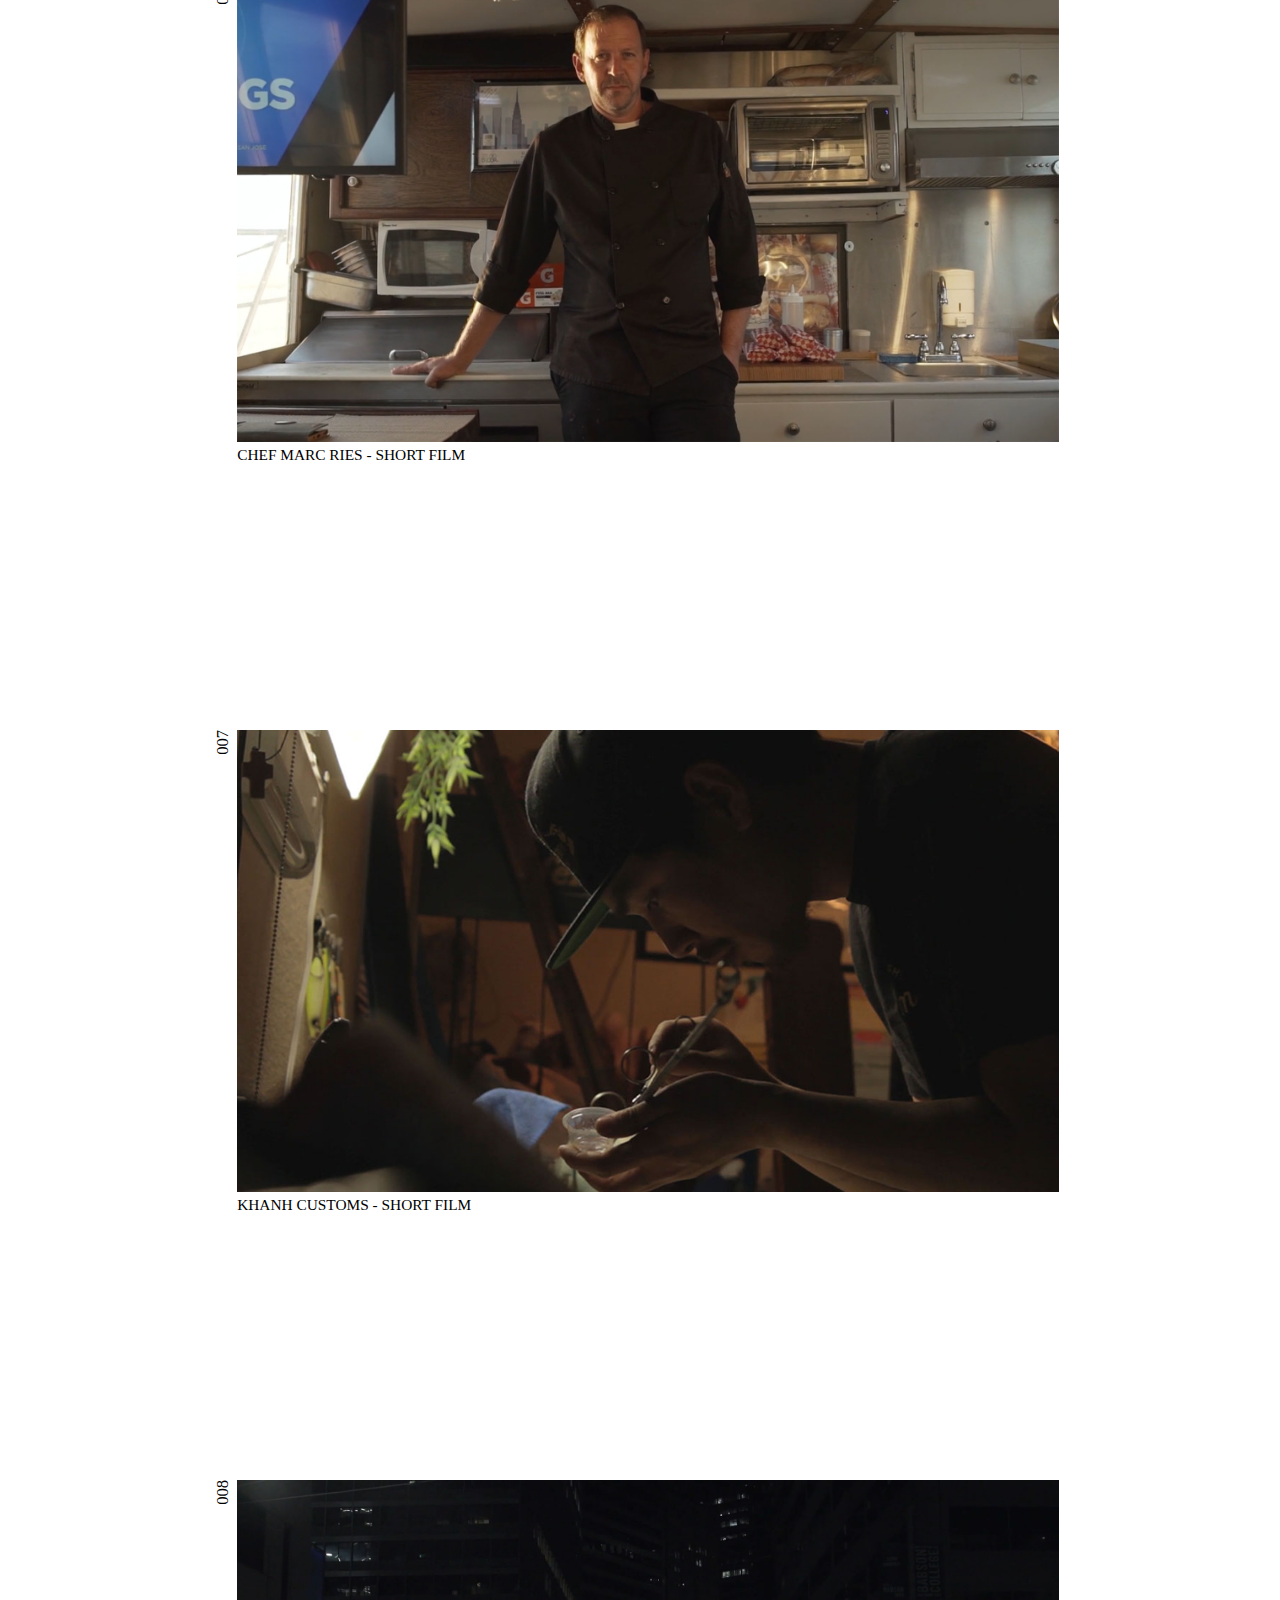
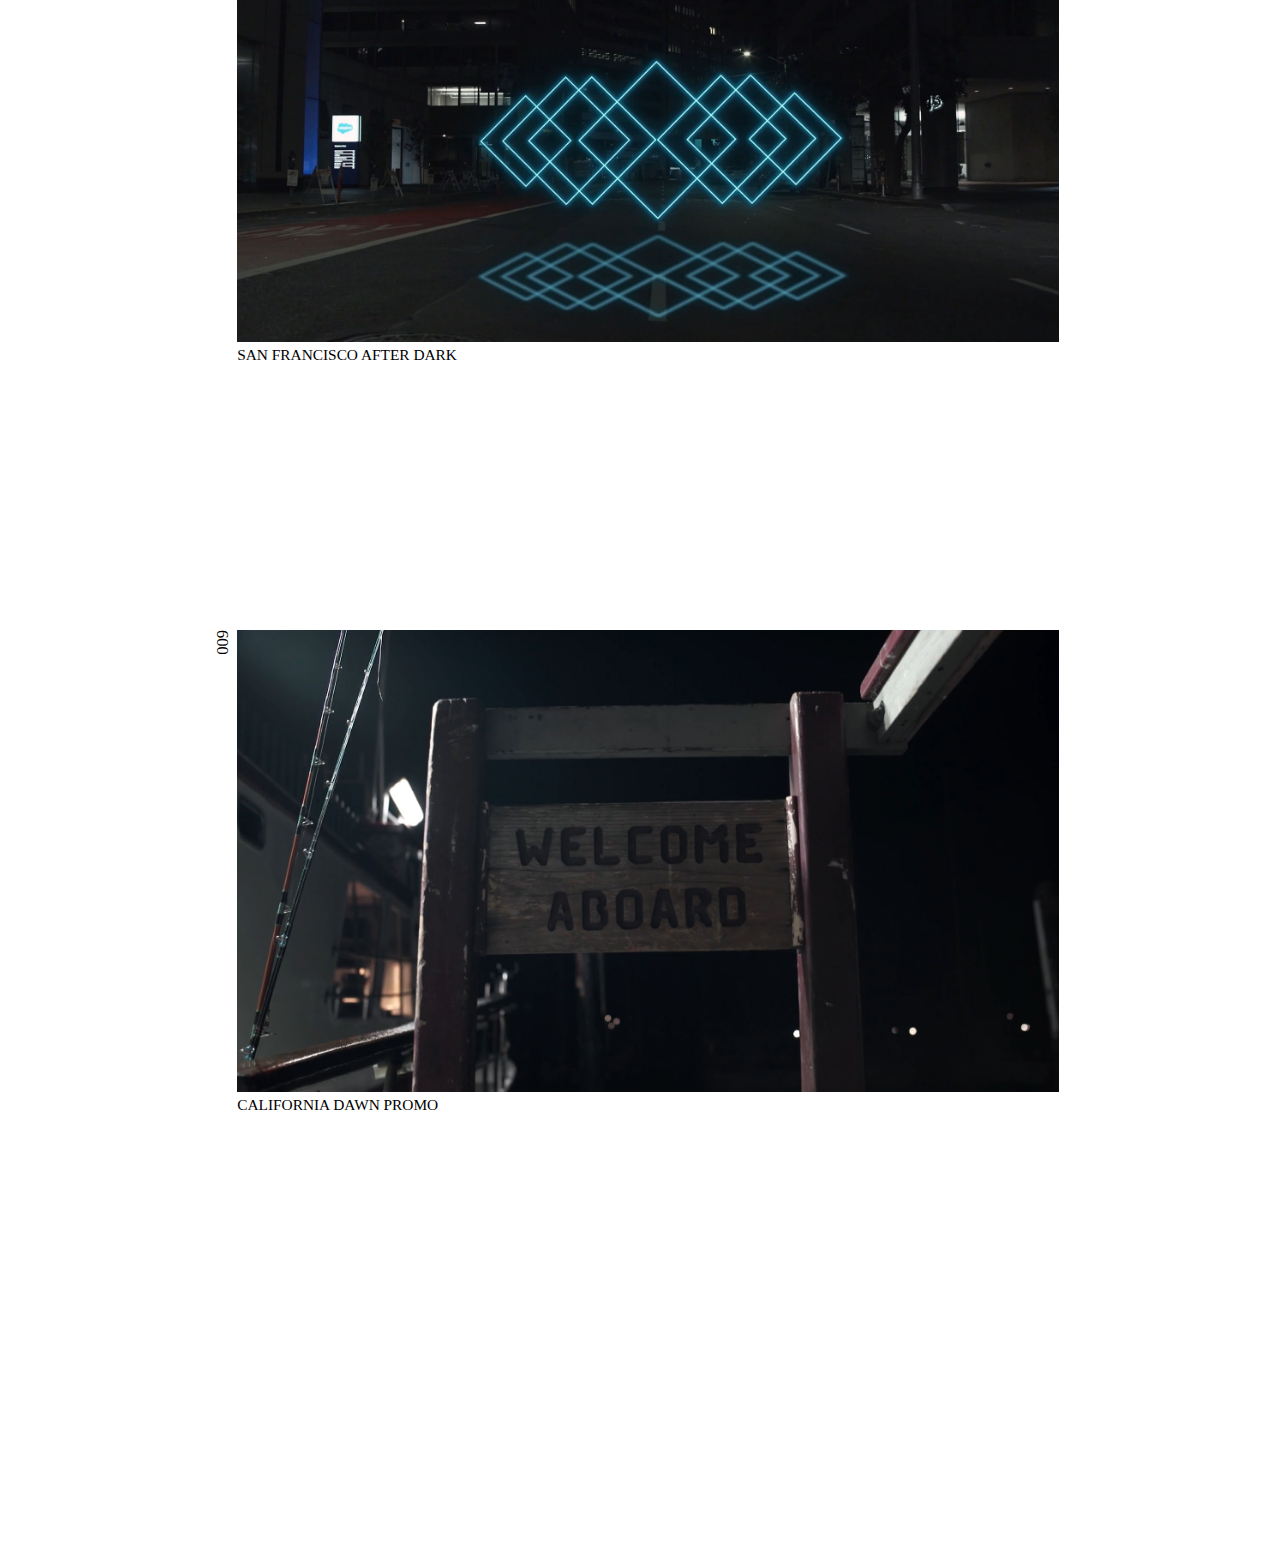
==== commit 825b3377: "Update about.html" ====
--- a/about.html
+++ b/about.html
@@ -90,7 +90,7 @@
           <br>
           <br>
 <h3>
-                  <a href="pdf/KevinNguyen_resume2022.pdf" style="color:#000">Resume</a>
+                  <a href="pdf/KevinNguyen_Resume2022.pdf" style="color:#000">Resumé</a>
           </h3>
           </div> 
 
@@ -230,11 +230,13 @@
    
       <a href = "https://vimeo.com/359212672"data-lity ><IMG SRC="imgs/reel.jpg"  ALT="delta" class="responsive" width="775" height="575"></a>
 
+ <a href="https://vimeo.com/359212672" ALT="delta" class="responsive" width="775" height="575" style="color:#000"> 
  <div class="caption">
        2019 Showreel
  </div>
 
    </div>
+</a>
 
    
 
@@ -264,11 +266,14 @@
    
       <a href = "https://vimeo.com/292973057"data-lity ><IMG SRC="imgs/delta.jpg"  ALT="delta" class="responsive" width="775" height="575"></a>
 
- <div class="caption">
-       Delta Love
- </div>
-
-   </div>
+<a href="https://vimeo.com/292973057" ALT="delta" class="responsive" width="775" height="575" style="color:#000"> 
+ <div class="caption">
+       Delta Love - Short Film
+ </div>
+
+   </div>
+</a>
+
 
    
 
@@ -298,15 +303,18 @@
    
       <a href = "https://vimeo.com/333917007"data-lity ><IMG SRC="imgs/chef.jpg"  ALT="chef" class="responsive" width="775" height="575"></a>
 
- <div class="caption">
-       Chef Marc Ries
- </div>
-
-   </div>
-
-   
-
- </div> 
+<a href="https://vimeo.com/333917007" ALT="delta" class="responsive" width="775" height="575" style="color:#000"> 
+ <div class="caption">
+       Chef Marc Ries - Short Film
+ </div>
+
+   </div>
+</a>
+
+   </div>
+
+   
+
 
  <div class="column3" > 
    </div>
@@ -332,15 +340,18 @@
    
       <a href = "https://vimeo.com/195911057"  data-lity><IMG SRC="imgs/khanh.jpg"  ALT="khanhcustoms" class="responsive" width="775" height="575"></a>
 
- <div class="caption">
-       Khanh Customs
- </div>
-
-   </div>
-
-   
-
- </div> 
+ <a href="https://vimeo.com/195911057" ALT="delta" class="responsive" width="775" height="575" style="color:#000"> 
+ <div class="caption">
+       Khanh Customs - Short Film
+ </div>
+
+   </div>
+</a>
+
+   </div>
+
+   
+
 
  <div class="column3" > 
    </div>
@@ -364,11 +375,14 @@
    
       <a href = "https://vimeo.com/295862857"data-lity><IMG SRC="imgs/sf.jpg"  ALT="sanfrancisco" class="responsive" width="775" height="575"></a>
 
+<a href="https://vimeo.com/295862857" ALT="delta" class="responsive" width="775" height="575" style="color:#000"> 
  <div class="caption">
        San Francisco After Dark
  </div>
 
    </div>
+</a>
+
 
    
 
@@ -399,11 +413,14 @@
 
       <a href = "https://vimeo.com/295862857"data-lity><IMG SRC="imgs/caldawn.jpg" data-lightbox="image-1" ALT="californiadawn" class="responsive" width="775" height="575"></a>
 
+<a href="https://vimeo.com/295862857" ALT="delta" class="responsive" width="775" height="575" style="color:#000"> 
  <div class="caption">
        California Dawn Promo
  </div>
 
    </div>
+</a>
+
 
    
 
